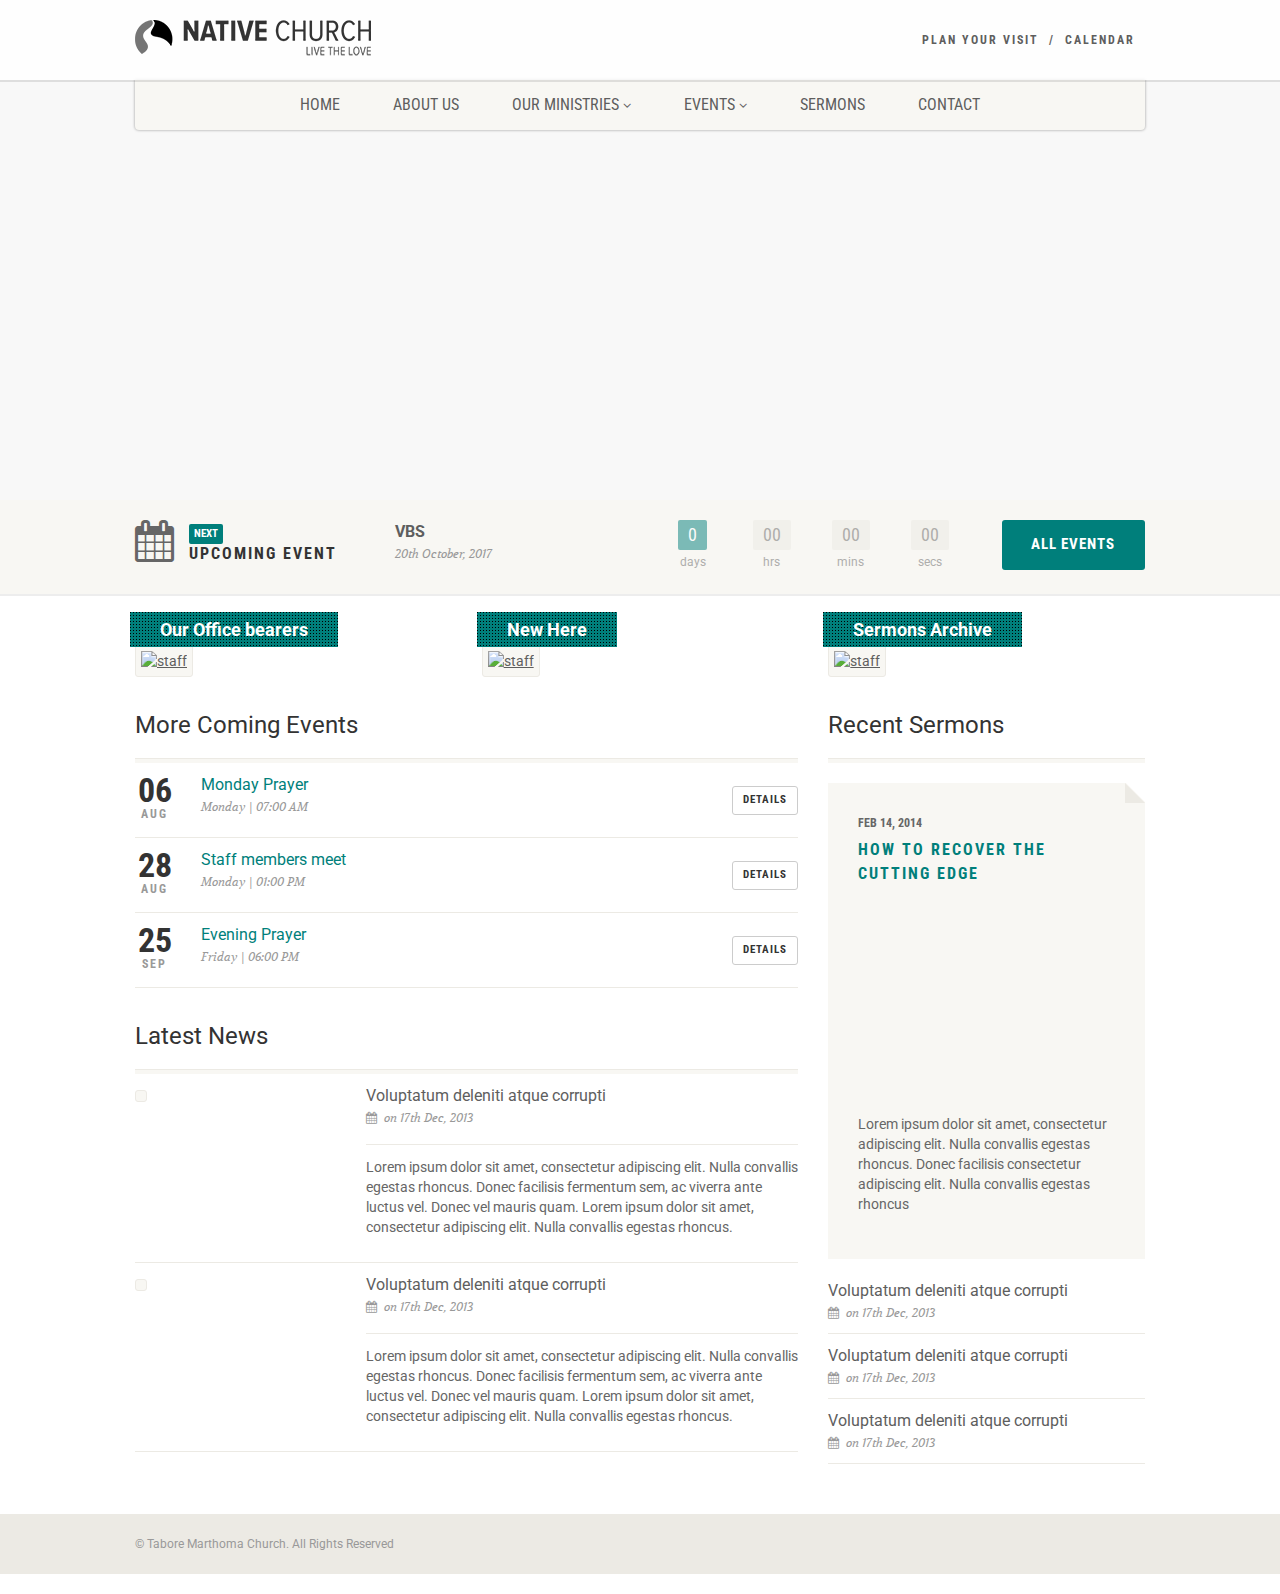
==== index.html @ 61ea4459 "update" ====
<!DOCTYPE html>
<html class="no-js">
  <head>
    <!-- Basic Page Needs
  ================================================== -->
    <meta https-equiv="Content-Type" content="text/html; charset=utf-8" />
    <title>Native Church</title>
    <meta name="description" content="" />
    <meta name="keywords" content="" />
    <meta name="author" content="" />
    <!-- Mobile Specific Metas
  ================================================== -->
    <meta
      name="viewport"
      content="width=device-width, user-scalable=no, initial-scale=1.0, minimum-scale=1.0, maximum-scale=1.0"
    />
    <meta name="format-detection" content="telephone=no" />
    <!-- CSS
  ================================================== -->
    <link href="css/main.css" rel="stylesheet" type="text/css" />

    <link
      href="plugins/mediaelement/mediaelementplayer.css"
      rel="stylesheet"
      type="text/css"
    />
    <link
      href="plugins/prettyphoto/css/prettyPhoto.css"
      rel="stylesheet"
      type="text/css"
    />
  </head>

  <body>
    <div class="body">
      <!-- Start Site Header -->
      <header class="site-header">
        <div class="topbar">
          <div class="container">
            <div class="row">
              <div class="col-md-4 col-sm-6 col-xs-8">
                <h1 class="logo">
                  <a href="index.html">
                    <img src="images/logo.png" alt="Logo" />
                  </a>
                </h1>
              </div>
              <div class="col-md-8 col-sm-6 col-xs-4">
                <ul class="top-navigation hidden-sm hidden-xs">
                  <li><a href="plan-visit.html">Plan your visit</a></li>
                  <li><a href="events-calendar.html">Calendar</a></li>
                </ul>
                <a href="#" class="visible-sm visible-xs menu-toggle"
                  ><i class="fa fa-bars"></i
                ></a>
              </div>
            </div>
          </div>
        </div>
        <div class="main-menu-wrapper">
          <div class="container">
            <div class="row">
              <div class="col-md-12">
                <nav class="navigation">
                  <ul class="sf-menu">
                    <li>
                      <a href="index.html">Home</a>
                    </li>
                    <li>
                      <a href="about.html">About Us</a>
                    </li>
                    <li>
                      <a href="events.html">Our Ministries</a>
                      <ul class="dropdown">
                        <li><a href="ministry.html">Women's Ministry</a></li>
                        <li><a href="ministry.html">Men's Ministry</a></li>
                        <li><a href="ministry.html">Children's Ministry</a></li>
                        <li><a href="ministry.html">Youth Ministry</a></li>
                        <li><a href="ministry.html">Prayer Requests</a></li>
                      </ul>
                    </li>
                    <li>
                      <a href="events.html">Events</a>
                      <ul class="dropdown">
                        <li><a href="events.html">Events Listing</a></li>
                        <li>
                          <a href="events-calendar.html">Events Calender</a>
                        </li>
                      </ul>
                    </li>
                    <li>
                      <a href="sermons.html">Sermons</a>
                    </li>
                    <li>
                      <a href="contact.html">Contact</a>
                    </li>
                  </ul>
                </nav>
              </div>
            </div>
          </div>
        </div>
      </header>
      <!-- End Site Header -->
      <!-- Start Hero Slider -->
      <div
        class="hero-slider flexslider clearfix"
        data-autoplay="yes"
        data-pagination="yes"
        data-arrows="yes"
        data-style="fade"
        data-pause="yes"
      >
        <ul class="slides">
          <li
            class=" parallax"
            style="background-image:url(https://placehold.it/1280x635&amp;text=IMAGE+PLACEHOLDER);"
          ></li>
          <li
            class="parallax"
            style="background-image:url(https://placehold.it/1280x635&amp;text=IMAGE+PLACEHOLDER);"
          ></li>
        </ul>
      </div>
      <!-- End Hero Slider -->
      <!-- Start Notice Bar -->
      <div class="notice-bar">
        <div class="container">
          <div class="row">
            <div class="col-md-3 col-sm-6 col-xs-6 notice-bar-title">
              <span class="notice-bar-title-icon hidden-xs"><i class="fa fa-calendar fa-3x"></i></span>
              <span class="title-note">Next</span>
              <strong>Upcoming Event</strong>
            </div>
            <div class="col-md-3 col-sm-6 col-xs-6 notice-bar-event-title">
              <h5><a href="single-event.html">VBS</a></h5>
              <span class="meta-data">20th October, 2017</span>
            </div>
            <div
              id="counter"
              class="col-md-4 col-sm-6 col-xs-12 counter"
              data-date="July 13, 2017"
            >
              <div class="timer-col">
                <span id="days"></span> <span class="timer-type">days</span>
              </div>
              <div class="timer-col">
                <span id="hours"></span> <span class="timer-type">hrs</span>
              </div>
              <div class="timer-col">
                <span id="minutes"></span> <span class="timer-type">mins</span>
              </div>
              <div class="timer-col">
                <span id="seconds"></span> <span class="timer-type">secs</span>
              </div>
            </div>
            <div class="col-md-2 col-sm-6 hidden-xs">
              <a href="events.html" class="btn btn-primary btn-lg btn-block"
                >All Events</a
              >
            </div>
          </div>
        </div>
      </div>
      <!-- End Notice Bar -->
      <!-- Start Content -->
      <div class="main" role="main">
        <div id="content" class="content full">
          <div class="container">
            <div class="row">
              <!-- Start Featured Blocks -->
              <div class="featured-blocks clearfix">
                <div class="col-md-4 col-sm-4 featured-block">
                  <a href="our-staff.html" class="img-thumbnail">
                    <img
                      src="https://placehold.it/600x400&amp;text=IMAGE+PLACEHOLDER"
                      alt="staff"
                    />
                    <strong>Our Office bearers</strong>
                    <span class="more">read more</span>
                  </a>
                </div>
                <div class="col-md-4 col-sm-4 featured-block">
                  <a href="about.html" class="img-thumbnail">
                    <img
                      src="https://placehold.it/600x400&amp;text=IMAGE+PLACEHOLDER"
                      alt="staff"
                    />
                    <strong>New Here</strong>
                    <span class="more">read more</span>
                  </a>
                </div>
                <div class="col-md-4 col-sm-4 featured-block">
                  <a href="sermons.html" class="img-thumbnail">
                    <img
                      src="https://placehold.it/600x400&amp;text=IMAGE+PLACEHOLDER"
                      alt="staff"
                    />
                    <strong>Sermons Archive</strong>
                    <span class="more">read more</span>
                  </a>
                </div>
              </div>
              <!-- End Featured Blocks -->
            </div>
            <div class="row">
              <div class="col-md-8 col-sm-6">
                <!-- Events Listing -->
                <div class="listing events-listing">
                  <header class="listing-header">
                    <h3>More Coming Events</h3>
                  </header>
                  <section class="listing-cont">
                    <ul>
                      <li class="item event-item">
                        <div class="event-date">
                          <span class="date">06</span>
                          <span class="month">Aug</span>
                        </div>
                        <div class="event-detail">
                          <h4><a href="single-event.html">Monday Prayer</a></h4>
                          <span class="event-dayntime meta-data"
                            >Monday | 07:00 AM</span
                          >
                        </div>
                        <div class="to-event-url">
                          <div>
                            <a
                              href="single-event.html"
                              class="btn btn-default btn-sm"
                              >Details</a
                            >
                          </div>
                        </div>
                      </li>
                      <li class="item event-item">
                        <div class="event-date">
                          <span class="date">28</span>
                          <span class="month">Aug</span>
                        </div>
                        <div class="event-detail">
                          <h4>
                            <a href="single-event.html">Staff members meet</a>
                          </h4>
                          <span class="event-dayntime meta-data"
                            >Monday | 01:00 PM</span
                          >
                        </div>
                        <div class="to-event-url">
                          <div>
                            <a
                              href="single-event.html"
                              class="btn btn-default btn-sm"
                              >Details</a
                            >
                          </div>
                        </div>
                      </li>
                      <li class="item event-item">
                        <div class="event-date">
                          <span class="date">25</span>
                          <span class="month">Sep</span>
                        </div>
                        <div class="event-detail">
                          <h4>
                            <a href="single-event.html">Evening Prayer</a>
                          </h4>
                          <span class="event-dayntime meta-data"
                            >Friday | 06:00 PM</span
                          >
                        </div>
                        <div class="to-event-url">
                          <div>
                            <a
                              href="single-event.html"
                              class="btn btn-default btn-sm"
                              >Details</a
                            >
                          </div>
                        </div>
                      </li>
                    </ul>
                  </section>
                </div>
                <div class="spacer-30"></div>
                <!-- Latest News -->
                <div class="listing post-listing">
                  <header class="listing-header">
                    <h3>Latest News</h3>
                  </header>
                  <section class="listing-cont">
                    <ul>
                      <li class="item post">
                        <div class="row">
                          <div class="col-md-4">
                            <a href="#" class="media-box">
                              <img
                                src="https://placehold.it/800x600&amp;text=IMAGE+PLACEHOLDER"
                                alt=""
                                class="img-thumbnail"
                              />
                            </a>
                          </div>
                          <div class="col-md-8">
                            <div class="post-title">
                              <h2>
                                <a href="blog-post.html"
                                  >Voluptatum deleniti atque corrupti</a
                                >
                              </h2>
                              <span class="meta-data"
                                ><i class="fa fa-calendar"></i> on 17th Dec,
                                2013</span
                              >
                            </div>
                            <p>
                              Lorem ipsum dolor sit amet, consectetur adipiscing
                              elit. Nulla convallis egestas rhoncus. Donec
                              facilisis fermentum sem, ac viverra ante luctus
                              vel. Donec vel mauris quam. Lorem ipsum dolor sit
                              amet, consectetur adipiscing elit. Nulla convallis
                              egestas rhoncus.
                            </p>
                          </div>
                        </div>
                      </li>
                      <li class="item post">
                        <div class="row">
                          <div class="col-md-4">
                            <a href="blog-post.html" class="media-box">
                              <img
                                src="https://placehold.it/800x600&amp;text=IMAGE+PLACEHOLDER"
                                alt=""
                                class="img-thumbnail"
                              />
                            </a>
                          </div>
                          <div class="col-md-8">
                            <div class="post-title">
                              <h2>
                                <a href="blog-post.html"
                                  >Voluptatum deleniti atque corrupti</a
                                >
                              </h2>
                              <span class="meta-data"
                                ><i class="fa fa-calendar"></i> on 17th Dec,
                                2013</span
                              >
                            </div>
                            <p>
                              Lorem ipsum dolor sit amet, consectetur adipiscing
                              elit. Nulla convallis egestas rhoncus. Donec
                              facilisis fermentum sem, ac viverra ante luctus
                              vel. Donec vel mauris quam. Lorem ipsum dolor sit
                              amet, consectetur adipiscing elit. Nulla convallis
                              egestas rhoncus.
                            </p>
                          </div>
                        </div>
                      </li>
                    </ul>
                  </section>
                </div>
              </div>
              <!-- Start Sidebar -->
              <div class="col-md-4 col-sm-6">
                <!-- Latest Sermons -->
                <div class="listing sermons-listing">
                  <header class="listing-header">
                    <h3>Recent Sermons</h3>
                  </header>
                  <section class="listing-cont">
                    <ul>
                      <li class="item sermon featured-sermon">
                        <span class="date">Feb 14, 2014</span>
                        <h4>
                          <a href="single-sermon.html"
                            >How To Recover The Cutting Edge</a
                          >
                        </h4>
                        <div class="featured-sermon-video">
                          <iframe
                            width="200"
                            height="150"
                            src="https://player.vimeo.com/video/19564018?title=0&amp;byline=0&amp;color=007F7B"
                          ></iframe>
                        </div>
                        <p>
                          Lorem ipsum dolor sit amet, consectetur adipiscing
                          elit. Nulla convallis egestas rhoncus. Donec facilisis
                          consectetur adipiscing elit. Nulla convallis egestas
                          rhoncus
                        </p>
                      </li>
                      <li class="item sermon">
                        <h2 class="sermon-title">
                          <a href="single-sermon.html"
                            >Voluptatum deleniti atque corrupti</a
                          >
                        </h2>
                        <span class="meta-data"
                          ><i class="fa fa-calendar"></i> on 17th Dec,
                          2013</span
                        >
                      </li>
                      <li class="item sermon">
                        <h2 class="sermon-title">
                          <a href="single-sermon.html"
                            >Voluptatum deleniti atque corrupti</a
                          >
                        </h2>
                        <span class="meta-data"
                          ><i class="fa fa-calendar"></i> on 17th Dec,
                          2013</span
                        >
                      </li>
                      <li class="item sermon">
                        <h2 class="sermon-title">
                          <a href="single-sermon.html"
                            >Voluptatum deleniti atque corrupti</a
                          >
                        </h2>
                        <span class="meta-data"
                          ><i class="fa fa-calendar"></i> on 17th Dec,
                          2013</span
                        >
                      </li>
                    </ul>
                  </section>
                </div>
              </div>
            </div>
          </div>
        </div>
      </div>
      <!-- Start Footer -->
      <footer class="site-footer-bottom">
        <div class="container">
          <div class="row">
            <div class="copyrights-col-left col-md-6 col-sm-6">
              <p>&copy; Tabore Marthoma Church. All Rights Reserved</p>
            </div>
            <div class="copyrights-col-right col-md-6 col-sm-6">
              <!--
                            <div class="social-icons">
                                <a href="httpss://www.facebook.com/" target="_blank">
                                    <i class="fa fa-facebook"></i>
                                </a>
                                <a href="httpss://twitter.com/" target="_blank">
                                    <i class="fa fa-twitter"></i>
                                </a>
                                <a href="https://www.pinterest.com/" target="_blank">
                                    <i class="fa fa-pinterest"></i>
                                </a>
                                <a href="httpss://plus.google.com/" target="_blank">
                                    <i class="fa fa-google-plus"></i>
                                </a>
                                <a href="https://www.pinterest.com/" target="_blank">
                                    <i class="fa fa-youtube"></i>
                                </a>
                                <a href="#">
                                    <i class="fa fa-rss"></i>
                                </a>
                            </div>
                            -->
            </div>
          </div>
        </div>
      </footer>
      <!-- End Footer -->
      <a id="back-to-top"><i class="fa fa-angle-double-up"></i></a>
    </div>
    <script src="js/lib.js"></script>
    <script src="plugins/prettyphoto/js/prettyphoto.js"></script>
    <!-- PrettyPhoto Plugin -->
    <script src="plugins/mediaelement/mediaelement-and-player.min.js"></script>
    <!-- MediaElements -->
    <script src="plugins/flexslider/js/jquery.flexslider.js"></script>
    <!-- FlexSlider -->
    <script src="plugins/countdown/js/jquery.countdown.min.js"></script>
    <!-- Jquery Timer -->
    <script src="js/main.js"></script>
  </body>
</html>
---- plugins/mediaelement/mediaelementplayer.css ----
.mejs-container {
	position: relative;
	background: #000;
	font-family: Helvetica, Arial;
	text-align: left;
	vertical-align: top;
	text-indent: 0;
}

.me-plugin {
	position: absolute;
}

.mejs-embed, .mejs-embed body {
	width: 100%;
	height: 100%;
	margin: 0;
	padding: 0;
	background: #000;
	overflow: hidden;
}

.mejs-fullscreen {
	/* set it to not show scroll bars so 100% will work */
	overflow: hidden !important;
}

.mejs-container-fullscreen {
	position: fixed;
	left: 0;
	top: 0;
	right: 0;
	bottom: 0;
	overflow: hidden;
	z-index: 1000;
}
.mejs-container-fullscreen .mejs-mediaelement,
.mejs-container-fullscreen video {
	width: 100%;
	height: 100%;
}

.mejs-clear {
	clear: both;
}

/* Start: LAYERS */
.mejs-background {
	position: absolute;
	top: 0;
	left: 0;
}

.mejs-mediaelement {
	position: absolute;
	top: 0;
	left: 0;
	width: 100%;
	height: 100%;
}

.mejs-poster {
	position: absolute;
	top: 0;
	left: 0;
	background-size: contain ;
	background-position: 50% 50% ;
	background-repeat: no-repeat ;
}
:root .mejs-poster img {
	display: none ;
}

.mejs-poster img {
	border: 0;
	padding: 0;
	border: 0;
}

.mejs-overlay {
	position: absolute;
	top: 0;
	left: 0;
}

.mejs-overlay-play {
	cursor: pointer;
}

.mejs-overlay-button {
	position: absolute;
	top: 50%;
	left: 50%;
	width: 100px;
	height: 100px;
	margin: -50px 0 0 -50px;
	background: url(bigplay.svg) no-repeat;
}

.no-svg .mejs-overlay-button { 
	background-image: url(bigplay.png);
}

.mejs-overlay:hover .mejs-overlay-button {
	background-position: 0 -100px ;
}

.mejs-overlay-loading {
	position: absolute;
	top: 50%;
	left: 50%;
	width: 80px;
	height: 80px;
	margin: -40px 0 0 -40px;
	background: #333;
	background: url(background.png);
	background: rgba(0, 0, 0, 0.9);
	background: -webkit-gradient(linear, 0% 0%, 0% 100%, from(rgba(50,50,50,0.9)), to(rgba(0,0,0,0.9)));
	background: -webkit-linear-gradient(top, rgba(50,50,50,0.9), rgba(0,0,0,0.9));
	background: -moz-linear-gradient(top, rgba(50,50,50,0.9), rgba(0,0,0,0.9));
	background: -o-linear-gradient(top, rgba(50,50,50,0.9), rgba(0,0,0,0.9));
	background: -ms-linear-gradient(top, rgba(50,50,50,0.9), rgba(0,0,0,0.9));
	background: linear-gradient(rgba(50,50,50,0.9), rgba(0,0,0,0.9));
}

.mejs-overlay-loading span {
	display: block;
	width: 80px;
	height: 80px;
	background: transparent url(loading.gif) 50% 50% no-repeat;
}

/* End: LAYERS */

/* Start: CONTROL BAR */
.mejs-container .mejs-controls {
	position: absolute;
	list-style-type: none;
	margin: 0;
	padding: 0;
	bottom: 0;
	left: 0;
	background: url(background.png);
	background: rgba(0, 0, 0, 0.7);
	background: -webkit-gradient(linear, 0% 0%, 0% 100%, from(rgba(50,50,50,0.7)), to(rgba(0,0,0,0.7)));
	background: -webkit-linear-gradient(top, rgba(50,50,50,0.7), rgba(0,0,0,0.7)); 
	background: -moz-linear-gradient(top, rgba(50,50,50,0.7), rgba(0,0,0,0.7));
	background: -o-linear-gradient(top, rgba(50,50,50,0.7), rgba(0,0,0,0.7)); 
	background: -ms-linear-gradient(top, rgba(50,50,50,0.7), rgba(0,0,0,0.7)); 	
	background: linear-gradient(rgba(50,50,50,0.7), rgba(0,0,0,0.7)); 	
	height: 30px;
	width: 100%;
}
.mejs-container .mejs-controls  div {
	list-style-type: none;
	background-image: none;
	display: block;
	float: left;
	margin: 0;
	padding: 0;
	width: 26px;
	height: 26px;
	font-size: 11px;
	line-height: 11px;
	font-family: Helvetica, Arial;
	border: 0;
}

.mejs-controls .mejs-button button {
	cursor: pointer;
	display: block;
	font-size: 0;
	line-height: 0;
	text-decoration: none;
	margin: 7px 5px;
	padding: 0;
	position: absolute;
	height: 16px;
	width: 16px;
	border: 0;
	background: transparent url(controls.svg) no-repeat;
}

.no-svg .mejs-controls .mejs-button button { 
	background-image: url(controls.png);
}

/* :focus for accessibility */
.mejs-controls .mejs-button button:focus {
	outline: solid 1px yellow;
}

/* End: CONTROL BAR */

/* Start: Time (Current / Duration) */
.mejs-container .mejs-controls .mejs-time {
	color: #fff;
	display: block;
	height: 17px;
	width: auto;
	padding: 8px 3px 0 3px ;
	overflow: hidden;
	text-align: center;
	-moz-box-sizing: content-box;
	-webkit-box-sizing: content-box;
	box-sizing: content-box;
}

.mejs-container .mejs-controls .mejs-time span {
	color: #fff;
	font-size: 11px;
	line-height: 12px;
	display: block;
	float: left;
	margin: 1px 2px 0 0;
	width: auto;
}
/* End: Time (Current / Duration) */

/* Start: Play/Pause/Stop */
.mejs-controls .mejs-play button {
	background-position: 0 0;
}

.mejs-controls .mejs-pause button {
	background-position: 0 -16px;
}

.mejs-controls .mejs-stop button {
	background-position: -112px 0;
}
/* Start: Play/Pause/Stop */

/* Start: Progress Bar */
.mejs-controls div.mejs-time-rail {
	direction: ltr;
	width: 200px;
	padding-top: 5px;
}

.mejs-controls .mejs-time-rail span {
	display: block;
	position: absolute;
	width: 180px;
	height: 10px;
	-webkit-border-radius: 2px;
	-moz-border-radius: 2px;
	border-radius: 2px;
	cursor: pointer;
}

.mejs-controls .mejs-time-rail .mejs-time-total {
	margin: 5px;
	background: #333;
	background: rgba(50,50,50,0.8);
	background: -webkit-gradient(linear, 0% 0%, 0% 100%, from(rgba(30,30,30,0.8)), to(rgba(60,60,60,0.8)));
	background: -webkit-linear-gradient(top, rgba(30,30,30,0.8), rgba(60,60,60,0.8)); 
	background: -moz-linear-gradient(top, rgba(30,30,30,0.8), rgba(60,60,60,0.8));
	background: -o-linear-gradient(top, rgba(30,30,30,0.8), rgba(60,60,60,0.8));
	background: -ms-linear-gradient(top, rgba(30,30,30,0.8), rgba(60,60,60,0.8));
	background: linear-gradient(rgba(30,30,30,0.8), rgba(60,60,60,0.8));
}

.mejs-controls .mejs-time-rail .mejs-time-buffering {
	width: 100%;
	background-image: -o-linear-gradient(-45deg, rgba(255, 255, 255, 0.15) 25%, transparent 25%, transparent 50%, rgba(255, 255, 255, 0.15) 50%, rgba(255, 255, 255, 0.15) 75%, transparent 75%, transparent);
	background-image: -webkit-gradient(linear, 0 100%, 100% 0, color-stop(0.25, rgba(255, 255, 255, 0.15)), color-stop(0.25, transparent), color-stop(0.5, transparent), color-stop(0.5, rgba(255, 255, 255, 0.15)), color-stop(0.75, rgba(255, 255, 255, 0.15)), color-stop(0.75, transparent), to(transparent));
	background-image: -webkit-linear-gradient(-45deg, rgba(255, 255, 255, 0.15) 25%, transparent 25%, transparent 50%, rgba(255, 255, 255, 0.15) 50%, rgba(255, 255, 255, 0.15) 75%, transparent 75%, transparent);
	background-image: -moz-linear-gradient(-45deg, rgba(255, 255, 255, 0.15) 25%, transparent 25%, transparent 50%, rgba(255, 255, 255, 0.15) 50%, rgba(255, 255, 255, 0.15) 75%, transparent 75%, transparent);
	background-image: -ms-linear-gradient(-45deg, rgba(255, 255, 255, 0.15) 25%, transparent 25%, transparent 50%, rgba(255, 255, 255, 0.15) 50%, rgba(255, 255, 255, 0.15) 75%, transparent 75%, transparent);
	background-image: linear-gradient(-45deg, rgba(255, 255, 255, 0.15) 25%, transparent 25%, transparent 50%, rgba(255, 255, 255, 0.15) 50%, rgba(255, 255, 255, 0.15) 75%, transparent 75%, transparent);
	-webkit-background-size: 15px 15px;
	-moz-background-size: 15px 15px;
	-o-background-size: 15px 15px;
	background-size: 15px 15px;
	-webkit-animation: buffering-stripes 2s linear infinite;
	-moz-animation: buffering-stripes 2s linear infinite;
	-ms-animation: buffering-stripes 2s linear infinite;
	-o-animation: buffering-stripes 2s linear infinite;
	animation: buffering-stripes 2s linear infinite;
}

@-webkit-keyframes buffering-stripes { from {background-position: 0 0;} to {background-position: 30px 0;} }
@-moz-keyframes buffering-stripes { from {background-position: 0 0;} to {background-position: 30px 0;} }
@-ms-keyframes buffering-stripes { from {background-position: 0 0;} to {background-position: 30px 0;} }
@-o-keyframes buffering-stripes { from {background-position: 0 0;} to {background-position: 30px 0;} }
@keyframes buffering-stripes { from {background-position: 0 0;} to {background-position: 30px 0;} }

.mejs-controls .mejs-time-rail .mejs-time-loaded {
	background: #3caac8;
	background: rgba(60,170,200,0.8);
	background: -webkit-gradient(linear, 0% 0%, 0% 100%, from(rgba(44,124,145,0.8)), to(rgba(78,183,212,0.8))); 
	background: -webkit-linear-gradient(top, rgba(44,124,145,0.8), rgba(78,183,212,0.8));
	background: -moz-linear-gradient(top, rgba(44,124,145,0.8), rgba(78,183,212,0.8));
	background: -o-linear-gradient(top, rgba(44,124,145,0.8), rgba(78,183,212,0.8));
	background: -ms-linear-gradient(top, rgba(44,124,145,0.8), rgba(78,183,212,0.8));
	background: linear-gradient(rgba(44,124,145,0.8), rgba(78,183,212,0.8));
	width: 0;
}

.mejs-controls .mejs-time-rail .mejs-time-current {
	background: #fff;
	background: rgba(255,255,255,0.8);
	background: -webkit-gradient(linear, 0% 0%, 0% 100%, from(rgba(255,255,255,0.9)), to(rgba(200,200,200,0.8)));
	background: -webkit-linear-gradient(top, rgba(255,255,255,0.9), rgba(200,200,200,0.8));
	background: -moz-linear-gradient(top, rgba(255,255,255,0.9), rgba(200,200,200,0.8)); 
	background: -o-linear-gradient(top, rgba(255,255,255,0.9), rgba(200,200,200,0.8));
	background: -ms-linear-gradient(top, rgba(255,255,255,0.9), rgba(200,200,200,0.8));
	background: linear-gradient(rgba(255,255,255,0.9), rgba(200,200,200,0.8));
	width: 0;
}

.mejs-controls .mejs-time-rail .mejs-time-handle {
	display: none;
	position: absolute;
	margin: 0;
	width: 10px;
	background: #fff;
	-webkit-border-radius: 5px;
	-moz-border-radius: 5px;
	border-radius: 5px;
	cursor: pointer;
	border: solid 2px #333;
	top: -2px;
	text-align: center;
}

.mejs-controls .mejs-time-rail .mejs-time-float {
	position: absolute;
	display: none;
	background: #eee;
	width: 36px;
	height: 17px;
	border: solid 1px #333;
	top: -26px;
	margin-left: -18px;
	text-align: center;
	color: #111;
}

.mejs-controls .mejs-time-rail .mejs-time-float-current {
	margin: 2px;
	width: 30px;
	display: block;
	text-align: center;
	left: 0;
}

.mejs-controls .mejs-time-rail .mejs-time-float-corner {
	position: absolute;
	display: block;
	width: 0;
	height: 0;
	line-height: 0;
	border: solid 5px #eee;
	border-color: #eee transparent transparent transparent;
	-webkit-border-radius: 0;
	-moz-border-radius: 0;
	border-radius: 0;
	top: 15px;
	left: 13px;
}

.mejs-long-video .mejs-controls .mejs-time-rail .mejs-time-float {
	width: 48px;
}

.mejs-long-video .mejs-controls .mejs-time-rail .mejs-time-float-current {
	width: 44px;
}

.mejs-long-video .mejs-controls .mejs-time-rail .mejs-time-float-corner {
	left: 18px;
}

/*
.mejs-controls .mejs-time-rail:hover .mejs-time-handle {
	visibility:visible;
}
*/
/* End: Progress Bar */

/* Start: Fullscreen */
.mejs-controls .mejs-fullscreen-button button {
	background-position: -32px 0;
}

.mejs-controls .mejs-unfullscreen button {
	background-position: -32px -16px;
}
/* End: Fullscreen */


/* Start: Mute/Volume */
.mejs-controls .mejs-volume-button {
}

.mejs-controls .mejs-mute button {
	background-position: -16px -16px;
}

.mejs-controls .mejs-unmute button {
	background-position: -16px 0;
}

.mejs-controls .mejs-volume-button {
	position: relative;
}

.mejs-controls .mejs-volume-button .mejs-volume-slider {
	display: none;
	height: 115px;
	width: 25px;
	background: url(background.png);
	background: rgba(50, 50, 50, 0.7);
	-webkit-border-radius: 0;
	-moz-border-radius: 0;
	border-radius: 0;
	top: -115px;
	left: 0;
	z-index: 1;
	position: absolute;
	margin: 0;
}

.mejs-controls .mejs-volume-button:hover {
	-webkit-border-radius: 0 0 4px 4px;
	-moz-border-radius: 0 0 4px 4px;
	border-radius: 0 0 4px 4px;
}

/*
.mejs-controls .mejs-volume-button:hover .mejs-volume-slider {
	display: block;
}
*/

.mejs-controls .mejs-volume-button .mejs-volume-slider .mejs-volume-total {
	position: absolute;
	left: 11px;
	top: 8px;
	width: 2px;
	height: 100px;
	background: #ddd;
	background: rgba(255, 255, 255, 0.5);
	margin: 0;
}

.mejs-controls .mejs-volume-button .mejs-volume-slider .mejs-volume-current {
	position: absolute;
	left: 11px;
	top: 8px;
	width: 2px;
	height: 100px;
	background: #ddd;
	background: rgba(255, 255, 255, 0.9);
	margin: 0;
}

.mejs-controls .mejs-volume-button .mejs-volume-slider .mejs-volume-handle {
	position: absolute;
	left: 4px;
	top: -3px;
	width: 16px;
	height: 6px;
	background: #ddd;
	background: rgba(255, 255, 255, 0.9);
	cursor: N-resize;
	-webkit-border-radius: 1px;
	-moz-border-radius: 1px;
	border-radius: 1px;
	margin: 0;
}

/* horizontal version */
.mejs-controls div.mejs-horizontal-volume-slider {
	height: 26px;
	width: 60px;
	position: relative;
}

.mejs-controls .mejs-horizontal-volume-slider .mejs-horizontal-volume-total {
	position: absolute;
	left: 0;
	top: 11px;
	width: 50px;
	height: 8px;
	margin: 0;
	padding: 0;
	font-size: 1px;
	-webkit-border-radius: 2px;
	-moz-border-radius: 2px;
	border-radius: 2px;	
	background: #333;
	background: rgba(50,50,50,0.8);
	background: -webkit-gradient(linear, 0% 0%, 0% 100%, from(rgba(30,30,30,0.8)), to(rgba(60,60,60,0.8)));
	background: -webkit-linear-gradient(top, rgba(30,30,30,0.8), rgba(60,60,60,0.8)); 
	background: -moz-linear-gradient(top, rgba(30,30,30,0.8), rgba(60,60,60,0.8));
	background: -o-linear-gradient(top, rgba(30,30,30,0.8), rgba(60,60,60,0.8));
	background: -ms-linear-gradient(top, rgba(30,30,30,0.8), rgba(60,60,60,0.8));
	background: linear-gradient(rgba(30,30,30,0.8), rgba(60,60,60,0.8));
}

.mejs-controls .mejs-horizontal-volume-slider .mejs-horizontal-volume-current {
	position: absolute;
	left: 0;
	top: 11px;
	width: 50px;
	height: 8px;
	margin: 0;
	padding: 0;
	font-size: 1px;
	-webkit-border-radius: 2px;
	-moz-border-radius: 2px;
	border-radius: 2px;
	background: #fff;
	background: rgba(255,255,255,0.8);
	background: -webkit-gradient(linear, 0% 0%, 0% 100%, from(rgba(255,255,255,0.9)), to(rgba(200,200,200,0.8)));
	background: -webkit-linear-gradient(top, rgba(255,255,255,0.9), rgba(200,200,200,0.8));
	background: -moz-linear-gradient(top, rgba(255,255,255,0.9), rgba(200,200,200,0.8)); 
	background: -o-linear-gradient(top, rgba(255,255,255,0.9), rgba(200,200,200,0.8));
	background: -ms-linear-gradient(top, rgba(255,255,255,0.9), rgba(200,200,200,0.8));
	background: linear-gradient(rgba(255,255,255,0.9), rgba(200,200,200,0.8));
}

.mejs-controls .mejs-horizontal-volume-slider .mejs-horizontal-volume-handle {
	display: none;
}

/* End: Mute/Volume */

/* Start: Track (Captions and Chapters) */
.mejs-controls .mejs-captions-button {
	position: relative;
}

.mejs-controls .mejs-captions-button button {
	background-position: -48px 0;
}
.mejs-controls .mejs-captions-button .mejs-captions-selector {
	visibility: hidden;
	position: absolute;
	bottom: 26px;
	right: -10px;
	width: 130px;
	height: 100px;
	background: url(background.png);
	background: rgba(50,50,50,0.7);
	border: solid 1px transparent;
	padding: 10px;
	overflow: hidden;
	-webkit-border-radius: 0;
	-moz-border-radius: 0;
	border-radius: 0;
}

/*
.mejs-controls .mejs-captions-button:hover  .mejs-captions-selector {
	visibility: visible;
}
*/

.mejs-controls .mejs-captions-button .mejs-captions-selector ul {
	margin: 0;
	padding: 0;
	display: block;
	list-style-type: none !important;
	overflow: hidden;
}

.mejs-controls .mejs-captions-button .mejs-captions-selector ul li {
	margin: 0 0 6px 0;
	padding: 0;
	list-style-type: none !important;
	display: block;
	color: #fff;
	overflow: hidden;
}

.mejs-controls .mejs-captions-button .mejs-captions-selector ul li input {
	clear: both;
	float: left;
	margin: 3px 3px 0 5px;
}

.mejs-controls .mejs-captions-button .mejs-captions-selector ul li label {
	width: 100px;
	float: left;
	padding: 4px 0 0 0;
	line-height: 15px;
	font-family: helvetica, arial;
	font-size: 10px;
}

.mejs-controls .mejs-captions-button .mejs-captions-translations {
	font-size: 10px;
	margin: 0 0 5px 0;
}

.mejs-chapters {
	position: absolute;
	top: 0;
	left: 0;
	-xborder-right: solid 1px #fff;
	width: 10000px;
	z-index: 1;
}

.mejs-chapters .mejs-chapter {
	position: absolute;
	float: left;
	background: #222;
	background: rgba(0, 0, 0, 0.7);
	background: -webkit-gradient(linear, 0% 0%, 0% 100%, from(rgba(50,50,50,0.7)), to(rgba(0,0,0,0.7)));
	background: -webkit-linear-gradient(top, rgba(50,50,50,0.7), rgba(0,0,0,0.7));
	background: -moz-linear-gradient(top, rgba(50,50,50,0.7), rgba(0,0,0,0.7));
	background: -o-linear-gradient(top, rgba(50,50,50,0.7), rgba(0,0,0,0.7));
	background: -ms-linear-gradient(top, rgba(50,50,50,0.7), rgba(0,0,0,0.7));
	background: linear-gradient(rgba(50,50,50,0.7), rgba(0,0,0,0.7)); 
	filter: progid:DXImageTransform.Microsoft.Gradient(GradientType=0, startColorstr=#323232,endColorstr=#000000);		
	overflow: hidden;
	border: 0;
}

.mejs-chapters .mejs-chapter .mejs-chapter-block {
	font-size: 11px;
	color: #fff;
	padding: 5px;
	display: block;
	border-right: solid 1px #333;
	border-bottom: solid 1px #333;
	cursor: pointer;
}

.mejs-chapters .mejs-chapter .mejs-chapter-block-last {
	border-right: none;
}

.mejs-chapters .mejs-chapter .mejs-chapter-block:hover {
	background: #666;
	background: rgba(102,102,102, 0.7);
	background: -webkit-gradient(linear, 0% 0%, 0% 100%, from(rgba(102,102,102,0.7)), to(rgba(50,50,50,0.6)));
	background: -webkit-linear-gradient(top, rgba(102,102,102,0.7), rgba(50,50,50,0.6));
	background: -moz-linear-gradient(top, rgba(102,102,102,0.7), rgba(50,50,50,0.6));
	background: -o-linear-gradient(top, rgba(102,102,102,0.7), rgba(50,50,50,0.6));
	background: -ms-linear-gradient(top, rgba(102,102,102,0.7), rgba(50,50,50,0.6));
	background: linear-gradient(rgba(102,102,102,0.7), rgba(50,50,50,0.6));
	filter: progid:DXImageTransform.Microsoft.Gradient(GradientType=0, startColorstr=#666666,endColorstr=#323232);		
}

.mejs-chapters .mejs-chapter .mejs-chapter-block .ch-title {
	font-size: 12px;
	font-weight: bold;
	display: block;
	white-space: nowrap;
	text-overflow: ellipsis;
	margin: 0 0 3px 0;
	line-height: 12px;
}

.mejs-chapters .mejs-chapter .mejs-chapter-block .ch-timespan {
	font-size: 12px;
	line-height: 12px;
	margin: 3px 0 4px 0;
	display: block;
	white-space: nowrap;
	text-overflow: ellipsis;
}

.mejs-captions-layer {
	position: absolute;
	bottom: 0;
	left: 0;
	text-align:center;
	line-height: 22px;
	font-size: 12px;
	color: #fff;
}

.mejs-captions-layer  a {
	color: #fff;
	text-decoration: underline;
}

.mejs-captions-layer[lang=ar] {
	font-size: 20px;
	font-weight: normal;
}

.mejs-captions-position {
	position: absolute;
	width: 100%;
	bottom: 15px;
	left: 0;
}

.mejs-captions-position-hover {
	bottom: 45px;
}

.mejs-captions-text {
	padding: 3px 5px;
	background: url(background.png);
	background: rgba(20, 20, 20, 0.8);

}
/* End: Track (Captions and Chapters) */

/* Start: Error */
.me-cannotplay {
}

.me-cannotplay a {
	color: #fff;
	font-weight: bold;
}

.me-cannotplay span {
	padding: 15px;
	display: block;
}
/* End: Error */


/* Start: Loop */
.mejs-controls .mejs-loop-off button {
	background-position: -64px -16px;
}

.mejs-controls .mejs-loop-on button {
	background-position: -64px 0;
}

/* End: Loop */

/* Start: backlight */
.mejs-controls .mejs-backlight-off button {
	background-position: -80px -16px;
}

.mejs-controls .mejs-backlight-on button {
	background-position: -80px 0;
}
/* End: backlight */

/* Start: Picture Controls */
.mejs-controls .mejs-picturecontrols-button {
	background-position: -96px 0;
}
/* End: Picture Controls */


/* context menu */
.mejs-contextmenu {
	position: absolute;
	width: 150px;
	padding: 10px;
	border-radius: 4px;
	top: 0;
	left: 0;
	background: #fff;
	border: solid 1px #999;
	z-index: 1001; /* make sure it shows on fullscreen */
}
.mejs-contextmenu .mejs-contextmenu-separator {
	height: 1px;
	font-size: 0;
	margin: 5px 6px;
	background: #333;	
}

.mejs-contextmenu .mejs-contextmenu-item {
	font-family: Helvetica, Arial;
	font-size: 12px;
	padding: 4px 6px;
	cursor: pointer;
	color: #333;	
}
.mejs-contextmenu .mejs-contextmenu-item:hover {
	background: #2C7C91;
	color: #fff;
}

/* Start: Source Chooser */
.mejs-controls .mejs-sourcechooser-button {
	position: relative;
}

.mejs-controls .mejs-sourcechooser-button button {
	background-position: -128px 0;
}

.mejs-controls .mejs-sourcechooser-button .mejs-sourcechooser-selector {
	visibility: hidden;
	position: absolute;
	bottom: 26px;
	right: -10px;
	width: 130px;
	height: 100px;
	background: url(background.png);
	background: rgba(50,50,50,0.7);
	border: solid 1px transparent;
	padding: 10px;
	overflow: hidden;
	-webkit-border-radius: 0;
	-moz-border-radius: 0;
	border-radius: 0;
}

.mejs-controls .mejs-sourcechooser-button .mejs-sourcechooser-selector ul {
	margin: 0;
	padding: 0;
	display: block;
	list-style-type: none !important;
	overflow: hidden;
}

.mejs-controls .mejs-sourcechooser-button .mejs-sourcechooser-selector ul li {
	margin: 0 0 6px 0;
	padding: 0;
	list-style-type: none !important;
	display: block;
	color: #fff;
	overflow: hidden;
}

.mejs-controls .mejs-sourcechooser-button .mejs-sourcechooser-selector ul li input {
	clear: both;
	float: left;
	margin: 3px 3px 0 5px;
}

.mejs-controls .mejs-sourcechooser-button .mejs-sourcechooser-selector ul li label {
	width: 100px;
	float: left;
	padding: 4px 0 0 0;
	line-height: 15px;
	font-family: helvetica, arial;
	font-size: 10px;
}
/* End: Source Chooser */

/* Start: Postroll */
.mejs-postroll-layer {
	position: absolute;
	bottom: 0;
	left: 0;
	width: 100%;
	height: 100%;
	background: url(background.png);
	background: rgba(50,50,50,0.7);
	z-index: 1000;
	overflow: hidden;
}
.mejs-postroll-layer-content {
	width: 100%;
	height: 100%;
}
.mejs-postroll-close {
	position: absolute;
	right: 0;
	top: 0;
	background: url(background.png);
	background: rgba(50,50,50,0.7);
	color: #fff;
	padding: 4px;
	z-index: 100;
	cursor: pointer;
}
/* End: Postroll */
---- plugins/prettyphoto/css/prettyPhoto.css ----
div.pp_default .pp_top,div.pp_default .pp_top .pp_middle,div.pp_default .pp_top .pp_left,div.pp_default .pp_top .pp_right,div.pp_default .pp_bottom,div.pp_default .pp_bottom .pp_left,div.pp_default .pp_bottom .pp_middle,div.pp_default .pp_bottom .pp_right{height:13px}
div.pp_default .pp_top .pp_left{background:url(../images/default/sprite.png) -78px -93px no-repeat}
div.pp_default .pp_top .pp_middle{background:url(../images/default/sprite_x.png) top left repeat-x}
div.pp_default .pp_top .pp_right{background:url(../images/default/sprite.png) -112px -93px no-repeat}
div.pp_default .pp_content .ppt{color:#f8f8f8}
div.pp_default .pp_content_container .pp_left{background:url(../images/default/sprite_y.png) -7px 0 repeat-y;padding-left:13px}
div.pp_default .pp_content_container .pp_right{background:url(../images/default/sprite_y.png) top right repeat-y;padding-right:13px}
div.pp_default .pp_next:hover{background:url(../images/default/sprite_next.png) center right no-repeat;cursor:pointer}
div.pp_default .pp_previous:hover{background:url(../images/default/sprite_prev.png) center left no-repeat;cursor:pointer}
div.pp_default .pp_expand{background:url(../images/default/sprite.png) 0 -29px no-repeat;cursor:pointer;width:28px;height:28px}
div.pp_default .pp_expand:hover{background:url(../images/default/sprite.png) 0 -56px no-repeat;cursor:pointer}
div.pp_default .pp_contract{background:url(../images/default/sprite.png) 0 -84px no-repeat;cursor:pointer;width:28px;height:28px}
div.pp_default .pp_contract:hover{background:url(../images/default/sprite.png) 0 -113px no-repeat;cursor:pointer}
div.pp_default .pp_close{width:30px;height:30px;background:url(../images/default/sprite.png) 2px 1px no-repeat;cursor:pointer}
div.pp_default .pp_gallery ul li a{background:url(../images/default/default_thumb.png) center center #f8f8f8;border:1px solid #aaa}
div.pp_default .pp_social{margin-top:7px}
div.pp_default .pp_gallery a.pp_arrow_previous,div.pp_default .pp_gallery a.pp_arrow_next{position:static;left:auto}
div.pp_default .pp_nav .pp_play,div.pp_default .pp_nav .pp_pause{background:url(../images/default/sprite.png) -51px 1px no-repeat;height:30px;width:30px}
div.pp_default .pp_nav .pp_pause{background-position:-51px -29px}
div.pp_default a.pp_arrow_previous,div.pp_default a.pp_arrow_next{background:url(../images/default/sprite.png) -31px -3px no-repeat;height:20px;width:20px;margin:4px 0 0}
div.pp_default a.pp_arrow_next{left:52px;background-position:-82px -3px}
div.pp_default .pp_content_container .pp_details{margin-top:5px}
div.pp_default .pp_nav{clear:none;height:30px;width:110px;position:relative}
div.pp_default .pp_nav .currentTextHolder{font-family:Georgia;font-style:italic;color:#999;font-size:11px;left:75px;line-height:25px;position:absolute;top:2px;margin:0;padding:0 0 0 10px}
div.pp_default .pp_close:hover,div.pp_default .pp_nav .pp_play:hover,div.pp_default .pp_nav .pp_pause:hover,div.pp_default .pp_arrow_next:hover,div.pp_default .pp_arrow_previous:hover{opacity:0.7}
div.pp_default .pp_description{font-size:11px;font-weight:700;line-height:14px;margin:5px 50px 5px 0}
div.pp_default .pp_bottom .pp_left{background:url(../images/default/sprite.png) -78px -127px no-repeat}
div.pp_default .pp_bottom .pp_middle{background:url(../images/default/sprite_x.png) bottom left repeat-x}
div.pp_default .pp_bottom .pp_right{background:url(../images/default/sprite.png) -112px -127px no-repeat}
div.pp_default .pp_loaderIcon{background:url(../images/default/loader.gif) center center no-repeat}
div.light_rounded .pp_top .pp_left{background:url(../images/light_rounded/sprite.png) -88px -53px no-repeat}
div.light_rounded .pp_top .pp_right{background:url(../images/light_rounded/sprite.png) -110px -53px no-repeat}
div.light_rounded .pp_next:hover{background:url(../images/light_rounded/btnNext.png) center right no-repeat;cursor:pointer}
div.light_rounded .pp_previous:hover{background:url(../images/light_rounded/btnPrevious.png) center left no-repeat;cursor:pointer}
div.light_rounded .pp_expand{background:url(../images/light_rounded/sprite.png) -31px -26px no-repeat;cursor:pointer}
div.light_rounded .pp_expand:hover{background:url(../images/light_rounded/sprite.png) -31px -47px no-repeat;cursor:pointer}
div.light_rounded .pp_contract{background:url(../images/light_rounded/sprite.png) 0 -26px no-repeat;cursor:pointer}
div.light_rounded .pp_contract:hover{background:url(../images/light_rounded/sprite.png) 0 -47px no-repeat;cursor:pointer}
div.light_rounded .pp_close{width:75px;height:22px;background:url(../images/light_rounded/sprite.png) -1px -1px no-repeat;cursor:pointer}
div.light_rounded .pp_nav .pp_play{background:url(../images/light_rounded/sprite.png) -1px -100px no-repeat;height:15px;width:14px}
div.light_rounded .pp_nav .pp_pause{background:url(../images/light_rounded/sprite.png) -24px -100px no-repeat;height:15px;width:14px}
div.light_rounded .pp_arrow_previous{background:url(../images/light_rounded/sprite.png) 0 -71px no-repeat}
div.light_rounded .pp_arrow_next{background:url(../images/light_rounded/sprite.png) -22px -71px no-repeat}
div.light_rounded .pp_bottom .pp_left{background:url(../images/light_rounded/sprite.png) -88px -80px no-repeat}
div.light_rounded .pp_bottom .pp_right{background:url(../images/light_rounded/sprite.png) -110px -80px no-repeat}
div.dark_rounded .pp_top .pp_left{background:url(../images/dark_rounded/sprite.png) -88px -53px no-repeat}
div.dark_rounded .pp_top .pp_right{background:url(../images/dark_rounded/sprite.png) -110px -53px no-repeat}
div.dark_rounded .pp_content_container .pp_left{background:url(../images/dark_rounded/contentPattern.png) top left repeat-y}
div.dark_rounded .pp_content_container .pp_right{background:url(../images/dark_rounded/contentPattern.png) top right repeat-y}
div.dark_rounded .pp_next:hover{background:url(../images/dark_rounded/btnNext.png) center right no-repeat;cursor:pointer}
div.dark_rounded .pp_previous:hover{background:url(../images/dark_rounded/btnPrevious.png) center left no-repeat;cursor:pointer}
div.dark_rounded .pp_expand{background:url(../images/dark_rounded/sprite.png) -31px -26px no-repeat;cursor:pointer}
div.dark_rounded .pp_expand:hover{background:url(../images/dark_rounded/sprite.png) -31px -47px no-repeat;cursor:pointer}
div.dark_rounded .pp_contract{background:url(../images/dark_rounded/sprite.png) 0 -26px no-repeat;cursor:pointer}
div.dark_rounded .pp_contract:hover{background:url(../images/dark_rounded/sprite.png) 0 -47px no-repeat;cursor:pointer}
div.dark_rounded .pp_close{width:75px;height:22px;background:url(../images/dark_rounded/sprite.png) -1px -1px no-repeat;cursor:pointer}
div.dark_rounded .pp_description{margin-right:85px;color:#fff}
div.dark_rounded .pp_nav .pp_play{background:url(../images/dark_rounded/sprite.png) -1px -100px no-repeat;height:15px;width:14px}
div.dark_rounded .pp_nav .pp_pause{background:url(../images/dark_rounded/sprite.png) -24px -100px no-repeat;height:15px;width:14px}
div.dark_rounded .pp_arrow_previous{background:url(../images/dark_rounded/sprite.png) 0 -71px no-repeat}
div.dark_rounded .pp_arrow_next{background:url(../images/dark_rounded/sprite.png) -22px -71px no-repeat}
div.dark_rounded .pp_bottom .pp_left{background:url(../images/dark_rounded/sprite.png) -88px -80px no-repeat}
div.dark_rounded .pp_bottom .pp_right{background:url(../images/dark_rounded/sprite.png) -110px -80px no-repeat}
div.dark_rounded .pp_loaderIcon{background:url(../images/dark_rounded/loader.gif) center center no-repeat}
div.dark_square .pp_left,div.dark_square .pp_middle,div.dark_square .pp_right,div.dark_square .pp_content{background:#000}
div.dark_square .pp_description{color:#fff;margin:0 85px 0 0}
div.dark_square .pp_loaderIcon{background:url(../images/dark_square/loader.gif) center center no-repeat}
div.dark_square .pp_expand{background:url(../images/dark_square/sprite.png) -31px -26px no-repeat;cursor:pointer}
div.dark_square .pp_expand:hover{background:url(../images/dark_square/sprite.png) -31px -47px no-repeat;cursor:pointer}
div.dark_square .pp_contract{background:url(../images/dark_square/sprite.png) 0 -26px no-repeat;cursor:pointer}
div.dark_square .pp_contract:hover{background:url(../images/dark_square/sprite.png) 0 -47px no-repeat;cursor:pointer}
div.dark_square .pp_close{width:75px;height:22px;background:url(../images/dark_square/sprite.png) -1px -1px no-repeat;cursor:pointer}
div.dark_square .pp_nav{clear:none}
div.dark_square .pp_nav .pp_play{background:url(../images/dark_square/sprite.png) -1px -100px no-repeat;height:15px;width:14px}
div.dark_square .pp_nav .pp_pause{background:url(../images/dark_square/sprite.png) -24px -100px no-repeat;height:15px;width:14px}
div.dark_square .pp_arrow_previous{background:url(../images/dark_square/sprite.png) 0 -71px no-repeat}
div.dark_square .pp_arrow_next{background:url(../images/dark_square/sprite.png) -22px -71px no-repeat}
div.dark_square .pp_next:hover{background:url(../images/dark_square/btnNext.png) center right no-repeat;cursor:pointer}
div.dark_square .pp_previous:hover{background:url(../images/dark_square/btnPrevious.png) center left no-repeat;cursor:pointer}
div.light_square .pp_expand{background:url(../images/light_square/sprite.png) -31px -26px no-repeat;cursor:pointer}
div.light_square .pp_expand:hover{background:url(../images/light_square/sprite.png) -31px -47px no-repeat;cursor:pointer}
div.light_square .pp_contract{background:url(../images/light_square/sprite.png) 0 -26px no-repeat;cursor:pointer}
div.light_square .pp_contract:hover{background:url(../images/light_square/sprite.png) 0 -47px no-repeat;cursor:pointer}
div.light_square .pp_close{width:75px;height:22px;background:url(../images/light_square/sprite.png) -1px -1px no-repeat;cursor:pointer}
div.light_square .pp_nav .pp_play{background:url(../images/light_square/sprite.png) -1px -100px no-repeat;height:15px;width:14px}
div.light_square .pp_nav .pp_pause{background:url(../images/light_square/sprite.png) -24px -100px no-repeat;height:15px;width:14px}
div.light_square .pp_arrow_previous{background:url(../images/light_square/sprite.png) 0 -71px no-repeat}
div.light_square .pp_arrow_next{background:url(../images/light_square/sprite.png) -22px -71px no-repeat}
div.light_square .pp_next:hover{background:url(../images/light_square/btnNext.png) center right no-repeat;cursor:pointer}
div.light_square .pp_previous:hover{background:url(../images/light_square/btnPrevious.png) center left no-repeat;cursor:pointer}
div.facebook .pp_top .pp_left{background:url(../images/facebook/sprite.png) -88px -53px no-repeat}
div.facebook .pp_top .pp_middle{background:url(../images/facebook/contentPatternTop.png) top left repeat-x}
div.facebook .pp_top .pp_right{background:url(../images/facebook/sprite.png) -110px -53px no-repeat}
div.facebook .pp_content_container .pp_left{background:url(../images/facebook/contentPatternLeft.png) top left repeat-y}
div.facebook .pp_content_container .pp_right{background:url(../images/facebook/contentPatternRight.png) top right repeat-y}
div.facebook .pp_expand{background:url(../images/facebook/sprite.png) -31px -26px no-repeat;cursor:pointer}
div.facebook .pp_expand:hover{background:url(../images/facebook/sprite.png) -31px -47px no-repeat;cursor:pointer}
div.facebook .pp_contract{background:url(../images/facebook/sprite.png) 0 -26px no-repeat;cursor:pointer}
div.facebook .pp_contract:hover{background:url(../images/facebook/sprite.png) 0 -47px no-repeat;cursor:pointer}
div.facebook .pp_close{width:22px;height:22px;background:url(../images/facebook/sprite.png) -1px -1px no-repeat;cursor:pointer}
div.facebook .pp_description{margin:0 37px 0 0}
div.facebook .pp_loaderIcon{background:url(../images/facebook/loader.gif) center center no-repeat}
div.facebook .pp_arrow_previous{background:url(../images/facebook/sprite.png) 0 -71px no-repeat;height:22px;margin-top:0;width:22px}
div.facebook .pp_arrow_previous.disabled{background-position:0 -96px;cursor:default}
div.facebook .pp_arrow_next{background:url(../images/facebook/sprite.png) -32px -71px no-repeat;height:22px;margin-top:0;width:22px}
div.facebook .pp_arrow_next.disabled{background-position:-32px -96px;cursor:default}
div.facebook .pp_nav{margin-top:0}
div.facebook .pp_nav p{font-size:15px;padding:0 3px 0 4px}
div.facebook .pp_nav .pp_play{background:url(../images/facebook/sprite.png) -1px -123px no-repeat;height:22px;width:22px}
div.facebook .pp_nav .pp_pause{background:url(../images/facebook/sprite.png) -32px -123px no-repeat;height:22px;width:22px}
div.facebook .pp_next:hover{background:url(../images/facebook/btnNext.png) center right no-repeat;cursor:pointer}
div.facebook .pp_previous:hover{background:url(../images/facebook/btnPrevious.png) center left no-repeat;cursor:pointer}
div.facebook .pp_bottom .pp_left{background:url(../images/facebook/sprite.png) -88px -80px no-repeat}
div.facebook .pp_bottom .pp_middle{background:url(../images/facebook/contentPatternBottom.png) top left repeat-x}
div.facebook .pp_bottom .pp_right{background:url(../images/facebook/sprite.png) -110px -80px no-repeat}
div.pp_pic_holder a:focus{outline:none}
div.pp_overlay{background:#000;display:none;left:0;position:absolute;top:0;width:100%;z-index:9500}
div.pp_pic_holder{display:none;position:absolute;width:100px;z-index:10000}
.pp_content{height:40px;min-width:40px}
* html .pp_content{width:40px}
.pp_content_container{position:relative;text-align:left;width:100%}
.pp_content_container .pp_left{padding-left:20px}
.pp_content_container .pp_right{padding-right:20px}
.pp_content_container .pp_details{float:left;margin:10px 0 2px}
.pp_description{display:none;margin:0}
.pp_social{float:left;margin:0}
.pp_social .facebook{float:left;margin-left:5px;width:55px;overflow:hidden}
.pp_social .twitter{float:left}
.pp_nav{clear:right;float:left;margin:3px 10px 0 0}
.pp_nav p{float:left;white-space:nowrap;margin:2px 4px}
.pp_nav .pp_play,.pp_nav .pp_pause{float:left;margin-right:4px;text-indent:-10000px}
a.pp_arrow_previous,a.pp_arrow_next{display:block;float:left;height:15px;margin-top:3px;overflow:hidden;text-indent:-10000px;width:14px}
.pp_hoverContainer{position:absolute;top:0;width:100%;z-index:2000}
.pp_gallery{display:none;left:50%;margin-top:-50px;position:absolute;z-index:10000}
.pp_gallery div{float:left;overflow:hidden;position:relative}
.pp_gallery ul{float:left;height:35px;position:relative;white-space:nowrap;margin:0 0 0 5px;padding:0}
.pp_gallery ul a{border:1px rgba(0,0,0,0.5) solid;display:block;float:left;height:33px;overflow:hidden}
.pp_gallery ul a img{border:0}
.pp_gallery li{display:block;float:left;margin:0 5px 0 0;padding:0}
.pp_gallery li.default a{background:url(../images/facebook/default_thumbnail.gif) 0 0 no-repeat;display:block;height:33px;width:50px}
.pp_gallery .pp_arrow_previous,.pp_gallery .pp_arrow_next{margin-top:7px!important}
a.pp_next{background:url(../images/light_rounded/btnNext.png) 10000px 10000px no-repeat;display:block;float:right;height:100%;text-indent:-10000px;width:49%}
a.pp_previous{background:url(../images/light_rounded/btnNext.png) 10000px 10000px no-repeat;display:block;float:left;height:100%;text-indent:-10000px;width:49%}
a.pp_expand,a.pp_contract{cursor:pointer;display:none;height:20px;position:absolute;right:30px;text-indent:-10000px;top:10px;width:20px;z-index:20000}
a.pp_close{position:absolute;right:0;top:0;display:block;line-height:22px;text-indent:-10000px}
.pp_loaderIcon{display:block;height:24px;left:50%;position:absolute;top:50%;width:24px;margin:-12px 0 0 -12px}
#pp_full_res{line-height:1!important}
#pp_full_res .pp_inline{text-align:left}
#pp_full_res .pp_inline p{margin:0 0 15px}
div.ppt{color:#fff;display:none;font-size:17px;z-index:9999;margin:0 0 5px 15px}
div.pp_default .pp_content,div.light_rounded .pp_content{background-color:#fff}
div.pp_default #pp_full_res .pp_inline,div.light_rounded .pp_content .ppt,div.light_rounded #pp_full_res .pp_inline,div.light_square .pp_content .ppt,div.light_square #pp_full_res .pp_inline,div.facebook .pp_content .ppt,div.facebook #pp_full_res .pp_inline{color:#000}
div.pp_default .pp_gallery ul li a:hover,div.pp_default .pp_gallery ul li.selected a,.pp_gallery ul a:hover,.pp_gallery li.selected a{border-color:#fff}
div.pp_default .pp_details,div.light_rounded .pp_details,div.dark_rounded .pp_details,div.dark_square .pp_details,div.light_square .pp_details,div.facebook .pp_details{position:relative}
div.light_rounded .pp_top .pp_middle,div.light_rounded .pp_content_container .pp_left,div.light_rounded .pp_content_container .pp_right,div.light_rounded .pp_bottom .pp_middle,div.light_square .pp_left,div.light_square .pp_middle,div.light_square .pp_right,div.light_square .pp_content,div.facebook .pp_content{background:#fff}
div.light_rounded .pp_description,div.light_square .pp_description{margin-right:85px}
div.light_rounded .pp_gallery a.pp_arrow_previous,div.light_rounded .pp_gallery a.pp_arrow_next,div.dark_rounded .pp_gallery a.pp_arrow_previous,div.dark_rounded .pp_gallery a.pp_arrow_next,div.dark_square .pp_gallery a.pp_arrow_previous,div.dark_square .pp_gallery a.pp_arrow_next,div.light_square .pp_gallery a.pp_arrow_previous,div.light_square .pp_gallery a.pp_arrow_next{margin-top:12px!important}
div.light_rounded .pp_arrow_previous.disabled,div.dark_rounded .pp_arrow_previous.disabled,div.dark_square .pp_arrow_previous.disabled,div.light_square .pp_arrow_previous.disabled{background-position:0 -87px;cursor:default}
div.light_rounded .pp_arrow_next.disabled,div.dark_rounded .pp_arrow_next.disabled,div.dark_square .pp_arrow_next.disabled,div.light_square .pp_arrow_next.disabled{background-position:-22px -87px;cursor:default}
div.light_rounded .pp_loaderIcon,div.light_square .pp_loaderIcon{background:url(../images/light_rounded/loader.gif) center center no-repeat}
div.dark_rounded .pp_top .pp_middle,div.dark_rounded .pp_content,div.dark_rounded .pp_bottom .pp_middle{background:url(../images/dark_rounded/contentPattern.png) top left repeat}
div.dark_rounded .currentTextHolder,div.dark_square .currentTextHolder{color:#c4c4c4}
div.dark_rounded #pp_full_res .pp_inline,div.dark_square #pp_full_res .pp_inline{color:#fff}
.pp_top,.pp_bottom{height:20px;position:relative}
* html .pp_top,* html .pp_bottom{padding:0 20px}
.pp_top .pp_left,.pp_bottom .pp_left{height:20px;left:0;position:absolute;width:20px}
.pp_top .pp_middle,.pp_bottom .pp_middle{height:20px;left:20px;position:absolute;right:20px}
* html .pp_top .pp_middle,* html .pp_bottom .pp_middle{left:0;position:static}
.pp_top .pp_right,.pp_bottom .pp_right{height:20px;left:auto;position:absolute;right:0;top:0;width:20px}
.pp_fade,.pp_gallery li.default a img{display:none}
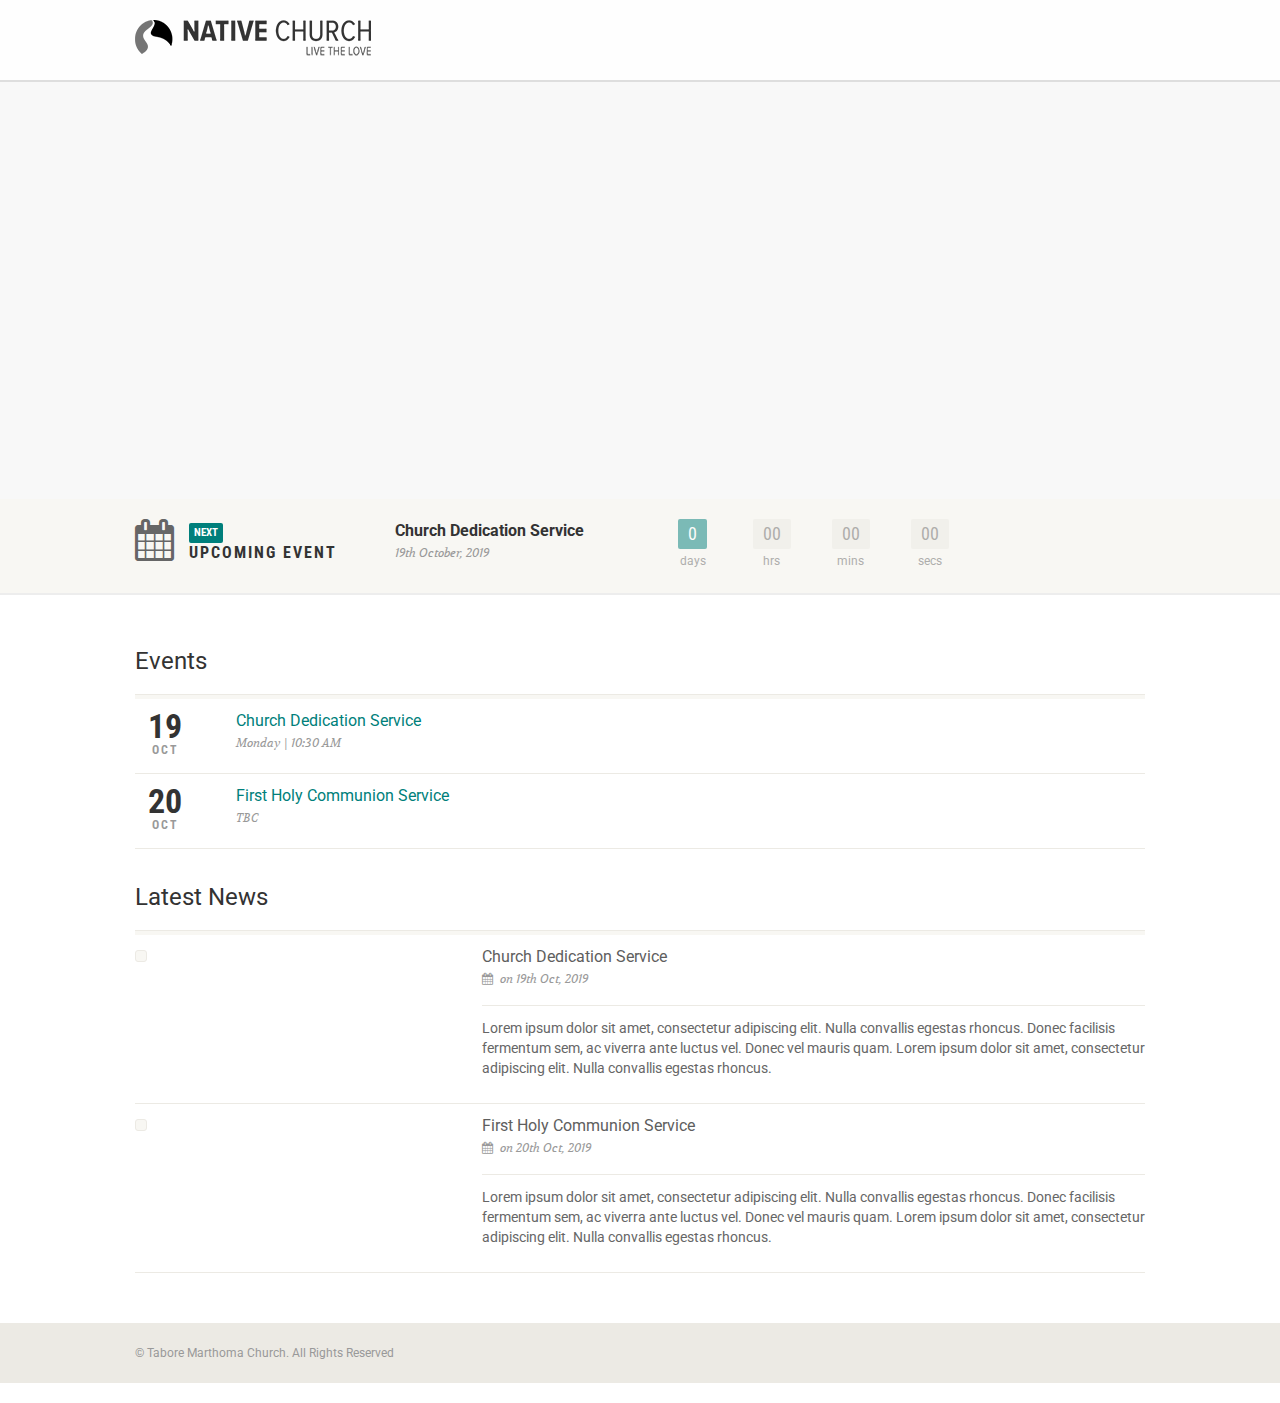
==== commit 314499e5: "Make single page" ====
--- a/index.html
+++ b/index.html
@@ -45,58 +45,6 @@
                   </a>
                 </h1>
               </div>
-              <div class="col-md-8 col-sm-6 col-xs-4">
-                <ul class="top-navigation hidden-sm hidden-xs">
-                  <li><a href="plan-visit.html">Plan your visit</a></li>
-                  <li><a href="events-calendar.html">Calendar</a></li>
-                </ul>
-                <a href="#" class="visible-sm visible-xs menu-toggle"
-                  ><i class="fa fa-bars"></i
-                ></a>
-              </div>
-            </div>
-          </div>
-        </div>
-        <div class="main-menu-wrapper">
-          <div class="container">
-            <div class="row">
-              <div class="col-md-12">
-                <nav class="navigation">
-                  <ul class="sf-menu">
-                    <li>
-                      <a href="index.html">Home</a>
-                    </li>
-                    <li>
-                      <a href="about.html">About Us</a>
-                    </li>
-                    <li>
-                      <a href="events.html">Our Ministries</a>
-                      <ul class="dropdown">
-                        <li><a href="ministry.html">Women's Ministry</a></li>
-                        <li><a href="ministry.html">Men's Ministry</a></li>
-                        <li><a href="ministry.html">Children's Ministry</a></li>
-                        <li><a href="ministry.html">Youth Ministry</a></li>
-                        <li><a href="ministry.html">Prayer Requests</a></li>
-                      </ul>
-                    </li>
-                    <li>
-                      <a href="events.html">Events</a>
-                      <ul class="dropdown">
-                        <li><a href="events.html">Events Listing</a></li>
-                        <li>
-                          <a href="events-calendar.html">Events Calender</a>
-                        </li>
-                      </ul>
-                    </li>
-                    <li>
-                      <a href="sermons.html">Sermons</a>
-                    </li>
-                    <li>
-                      <a href="contact.html">Contact</a>
-                    </li>
-                  </ul>
-                </nav>
-              </div>
             </div>
           </div>
         </div>
@@ -128,18 +76,20 @@
         <div class="container">
           <div class="row">
             <div class="col-md-3 col-sm-6 col-xs-6 notice-bar-title">
-              <span class="notice-bar-title-icon hidden-xs"><i class="fa fa-calendar fa-3x"></i></span>
+              <span class="notice-bar-title-icon hidden-xs"
+                ><i class="fa fa-calendar fa-3x"></i
+              ></span>
               <span class="title-note">Next</span>
               <strong>Upcoming Event</strong>
             </div>
             <div class="col-md-3 col-sm-6 col-xs-6 notice-bar-event-title">
-              <h5><a href="single-event.html">VBS</a></h5>
-              <span class="meta-data">20th October, 2017</span>
+              <h5>Church Dedication Service</h5>
+              <span class="meta-data">19th October, 2019</span>
             </div>
             <div
               id="counter"
               class="col-md-4 col-sm-6 col-xs-12 counter"
-              data-date="July 13, 2017"
+              data-date="October 19, 2019"
             >
               <div class="timer-col">
                 <span id="days"></span> <span class="timer-type">days</span>
@@ -153,11 +103,6 @@
               <div class="timer-col">
                 <span id="seconds"></span> <span class="timer-type">secs</span>
               </div>
-            </div>
-            <div class="col-md-2 col-sm-6 hidden-xs">
-              <a href="events.html" class="btn btn-primary btn-lg btn-block"
-                >All Events</a
-              >
             </div>
           </div>
         </div>
@@ -168,115 +113,38 @@
         <div id="content" class="content full">
           <div class="container">
             <div class="row">
-              <!-- Start Featured Blocks -->
-              <div class="featured-blocks clearfix">
-                <div class="col-md-4 col-sm-4 featured-block">
-                  <a href="our-staff.html" class="img-thumbnail">
-                    <img
-                      src="https://placehold.it/600x400&amp;text=IMAGE+PLACEHOLDER"
-                      alt="staff"
-                    />
-                    <strong>Our Office bearers</strong>
-                    <span class="more">read more</span>
-                  </a>
-                </div>
-                <div class="col-md-4 col-sm-4 featured-block">
-                  <a href="about.html" class="img-thumbnail">
-                    <img
-                      src="https://placehold.it/600x400&amp;text=IMAGE+PLACEHOLDER"
-                      alt="staff"
-                    />
-                    <strong>New Here</strong>
-                    <span class="more">read more</span>
-                  </a>
-                </div>
-                <div class="col-md-4 col-sm-4 featured-block">
-                  <a href="sermons.html" class="img-thumbnail">
-                    <img
-                      src="https://placehold.it/600x400&amp;text=IMAGE+PLACEHOLDER"
-                      alt="staff"
-                    />
-                    <strong>Sermons Archive</strong>
-                    <span class="more">read more</span>
-                  </a>
-                </div>
-              </div>
-              <!-- End Featured Blocks -->
-            </div>
-            <div class="row">
-              <div class="col-md-8 col-sm-6">
+              <div class="col-lg-12 col-md-12 col-sm-12">
                 <!-- Events Listing -->
                 <div class="listing events-listing">
                   <header class="listing-header">
-                    <h3>More Coming Events</h3>
+                    <h3>Events</h3>
                   </header>
                   <section class="listing-cont">
                     <ul>
                       <li class="item event-item">
                         <div class="event-date">
-                          <span class="date">06</span>
-                          <span class="month">Aug</span>
+                          <span class="date">19</span>
+                          <span class="month">Oct</span>
                         </div>
                         <div class="event-detail">
-                          <h4><a href="single-event.html">Monday Prayer</a></h4>
-                          <span class="event-dayntime meta-data"
-                            >Monday | 07:00 AM</span
-                          >
-                        </div>
-                        <div class="to-event-url">
-                          <div>
-                            <a
-                              href="single-event.html"
-                              class="btn btn-default btn-sm"
-                              >Details</a
-                            >
-                          </div>
+                          <h4><a href="#">Church Dedication Service</a></h4>
+                          <span class="event-dayntime meta-data">
+                            Monday | 10:30 AM
+                          </span>
                         </div>
                       </li>
                       <li class="item event-item">
                         <div class="event-date">
-                          <span class="date">28</span>
-                          <span class="month">Aug</span>
+                          <span class="date">20</span>
+                          <span class="month">Oct</span>
                         </div>
                         <div class="event-detail">
                           <h4>
-                            <a href="single-event.html">Staff members meet</a>
+                            <a href="#">First Holy Communion Service</a>
                           </h4>
-                          <span class="event-dayntime meta-data"
-                            >Monday | 01:00 PM</span
-                          >
-                        </div>
-                        <div class="to-event-url">
-                          <div>
-                            <a
-                              href="single-event.html"
-                              class="btn btn-default btn-sm"
-                              >Details</a
-                            >
-                          </div>
-                        </div>
-                      </li>
-                      <li class="item event-item">
-                        <div class="event-date">
-                          <span class="date">25</span>
-                          <span class="month">Sep</span>
-                        </div>
-                        <div class="event-detail">
-                          <h4>
-                            <a href="single-event.html">Evening Prayer</a>
-                          </h4>
-                          <span class="event-dayntime meta-data"
-                            >Friday | 06:00 PM</span
-                          >
-                        </div>
-                        <div class="to-event-url">
-                          <div>
-                            <a
-                              href="single-event.html"
-                              class="btn btn-default btn-sm"
-                              >Details</a
-                            >
-                          </div>
+                          <span class="event-dayntime meta-data">
+                            TBC
+                          </span>
                         </div>
                       </li>
                     </ul>
@@ -304,14 +172,14 @@
                           <div class="col-md-8">
                             <div class="post-title">
                               <h2>
-                                <a href="blog-post.html"
-                                  >Voluptatum deleniti atque corrupti</a
-                                >
+                                <a href="#">
+                                  Church Dedication Service
+                                </a>
                               </h2>
-                              <span class="meta-data"
-                                ><i class="fa fa-calendar"></i> on 17th Dec,
-                                2013</span
-                              >
+                              <span class="meta-data">
+                                <i class="fa fa-calendar"></i>
+                                on 19th Oct, 2019
+                              </span>
                             </div>
                             <p>
                               Lorem ipsum dolor sit amet, consectetur adipiscing
@@ -327,7 +195,7 @@
                       <li class="item post">
                         <div class="row">
                           <div class="col-md-4">
-                            <a href="blog-post.html" class="media-box">
+                            <a href="#" class="media-box">
                               <img
                                 src="https://placehold.it/800x600&amp;text=IMAGE+PLACEHOLDER"
                                 alt=""
@@ -338,14 +206,14 @@
                           <div class="col-md-8">
                             <div class="post-title">
                               <h2>
-                                <a href="blog-post.html"
-                                  >Voluptatum deleniti atque corrupti</a
-                                >
+                                <a href="#">
+                                  First Holy Communion Service
+                                </a>
                               </h2>
-                              <span class="meta-data"
-                                ><i class="fa fa-calendar"></i> on 17th Dec,
-                                2013</span
-                              >
+                              <span class="meta-data">
+                                <i class="fa fa-calendar"></i>
+                                on 20th Oct, 2019
+                              </span>
                             </div>
                             <p>
                               Lorem ipsum dolor sit amet, consectetur adipiscing
@@ -362,73 +230,6 @@
                   </section>
                 </div>
               </div>
-              <!-- Start Sidebar -->
-              <div class="col-md-4 col-sm-6">
-                <!-- Latest Sermons -->
-                <div class="listing sermons-listing">
-                  <header class="listing-header">
-                    <h3>Recent Sermons</h3>
-                  </header>
-                  <section class="listing-cont">
-                    <ul>
-                      <li class="item sermon featured-sermon">
-                        <span class="date">Feb 14, 2014</span>
-                        <h4>
-                          <a href="single-sermon.html"
-                            >How To Recover The Cutting Edge</a
-                          >
-                        </h4>
-                        <div class="featured-sermon-video">
-                          <iframe
-                            width="200"
-                            height="150"
-                            src="https://player.vimeo.com/video/19564018?title=0&amp;byline=0&amp;color=007F7B"
-                          ></iframe>
-                        </div>
-                        <p>
-                          Lorem ipsum dolor sit amet, consectetur adipiscing
-                          elit. Nulla convallis egestas rhoncus. Donec facilisis
-                          consectetur adipiscing elit. Nulla convallis egestas
-                          rhoncus
-                        </p>
-                      </li>
-                      <li class="item sermon">
-                        <h2 class="sermon-title">
-                          <a href="single-sermon.html"
-                            >Voluptatum deleniti atque corrupti</a
-                          >
-                        </h2>
-                        <span class="meta-data"
-                          ><i class="fa fa-calendar"></i> on 17th Dec,
-                          2013</span
-                        >
-                      </li>
-                      <li class="item sermon">
-                        <h2 class="sermon-title">
-                          <a href="single-sermon.html"
-                            >Voluptatum deleniti atque corrupti</a
-                          >
-                        </h2>
-                        <span class="meta-data"
-                          ><i class="fa fa-calendar"></i> on 17th Dec,
-                          2013</span
-                        >
-                      </li>
-                      <li class="item sermon">
-                        <h2 class="sermon-title">
-                          <a href="single-sermon.html"
-                            >Voluptatum deleniti atque corrupti</a
-                          >
-                        </h2>
-                        <span class="meta-data"
-                          ><i class="fa fa-calendar"></i> on 17th Dec,
-                          2013</span
-                        >
-                      </li>
-                    </ul>
-                  </section>
-                </div>
-              </div>
             </div>
           </div>
         </div>
@@ -439,30 +240,6 @@
           <div class="row">
             <div class="copyrights-col-left col-md-6 col-sm-6">
               <p>&copy; Tabore Marthoma Church. All Rights Reserved</p>
-            </div>
-            <div class="copyrights-col-right col-md-6 col-sm-6">
-              <!--
-                            <div class="social-icons">
-                                <a href="httpss://www.facebook.com/" target="_blank">
-                                    <i class="fa fa-facebook"></i>
-                                </a>
-                                <a href="httpss://twitter.com/" target="_blank">
-                                    <i class="fa fa-twitter"></i>
-                                </a>
-                                <a href="https://www.pinterest.com/" target="_blank">
-                                    <i class="fa fa-pinterest"></i>
-                                </a>
-                                <a href="httpss://plus.google.com/" target="_blank">
-                                    <i class="fa fa-google-plus"></i>
-                                </a>
-                                <a href="https://www.pinterest.com/" target="_blank">
-                                    <i class="fa fa-youtube"></i>
-                                </a>
-                                <a href="#">
-                                    <i class="fa fa-rss"></i>
-                                </a>
-                            </div>
-                            -->
             </div>
           </div>
         </div>
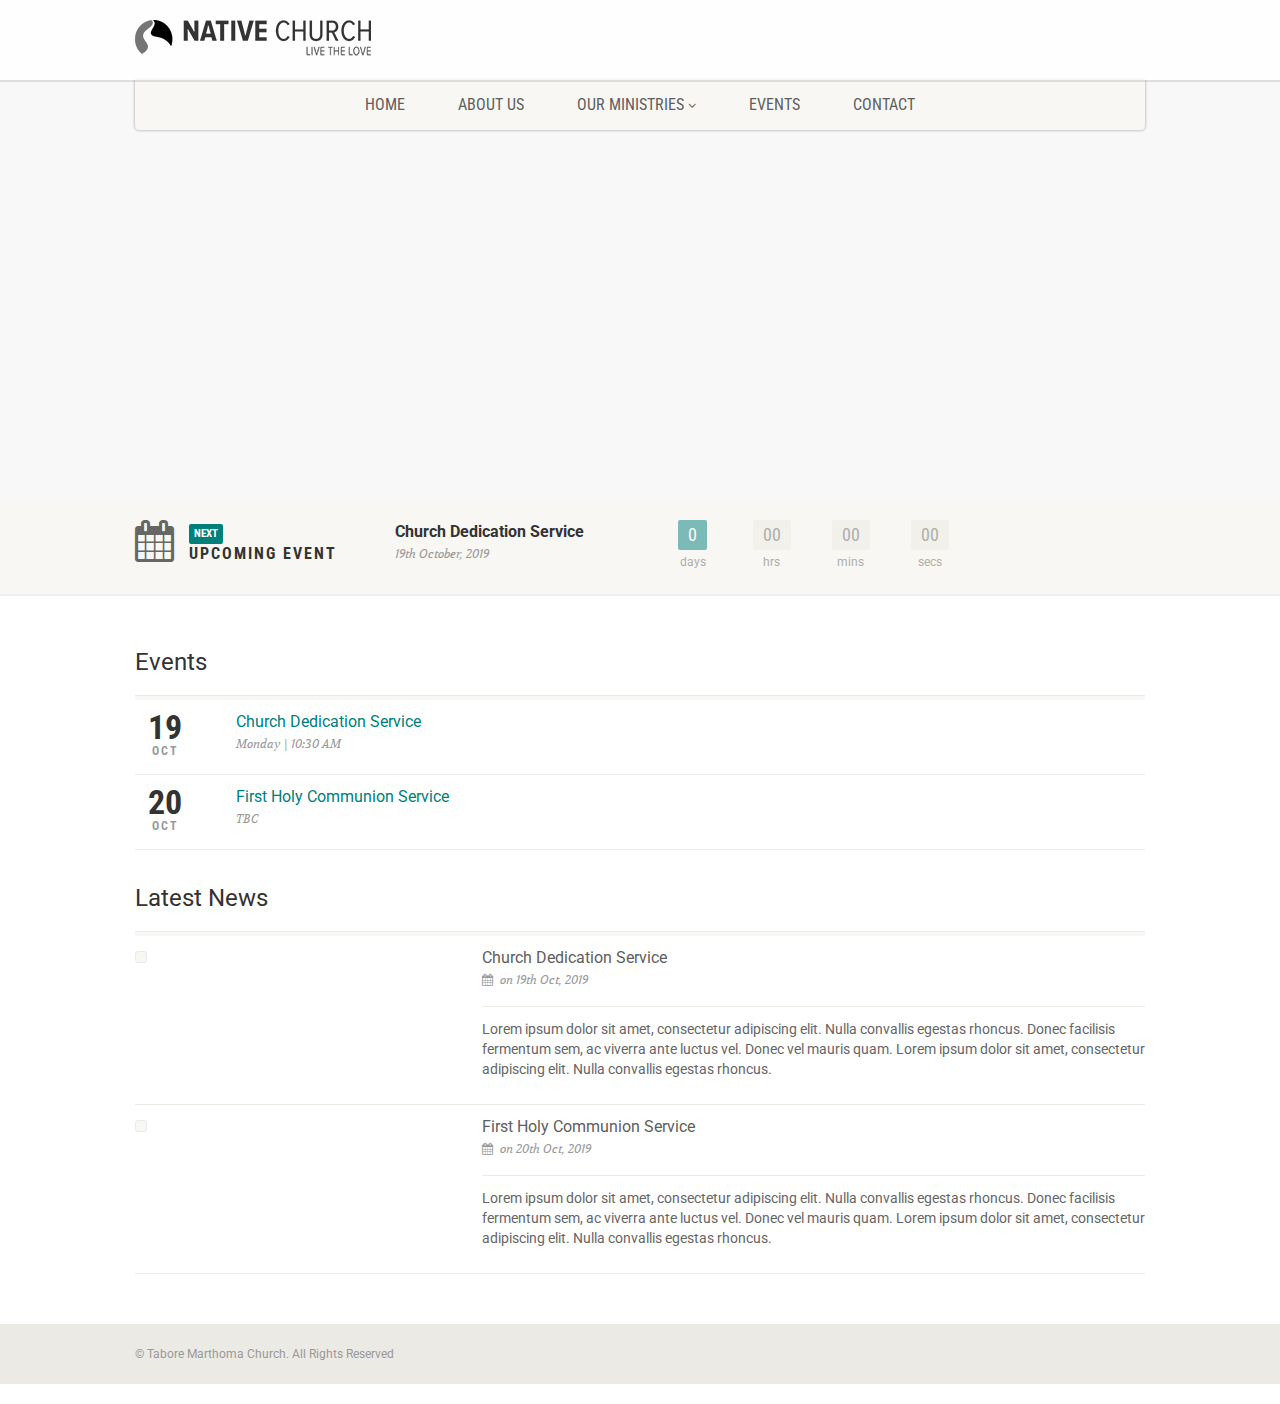
==== commit 35550820: "Add more pages" ====
--- a/index.html
+++ b/index.html
@@ -1,261 +1,261 @@
 <!DOCTYPE html>
 <html class="no-js">
-  <head>
-    <!-- Basic Page Needs
-  ================================================== -->
-    <meta https-equiv="Content-Type" content="text/html; charset=utf-8" />
-    <title>Native Church</title>
-    <meta name="description" content="" />
-    <meta name="keywords" content="" />
-    <meta name="author" content="" />
-    <!-- Mobile Specific Metas
-  ================================================== -->
-    <meta
-      name="viewport"
-      content="width=device-width, user-scalable=no, initial-scale=1.0, minimum-scale=1.0, maximum-scale=1.0"
-    />
-    <meta name="format-detection" content="telephone=no" />
-    <!-- CSS
-  ================================================== -->
-    <link href="css/main.css" rel="stylesheet" type="text/css" />
-
-    <link
-      href="plugins/mediaelement/mediaelementplayer.css"
-      rel="stylesheet"
-      type="text/css"
-    />
-    <link
-      href="plugins/prettyphoto/css/prettyPhoto.css"
-      rel="stylesheet"
-      type="text/css"
-    />
-  </head>
-
-  <body>
-    <div class="body">
-      <!-- Start Site Header -->
-      <header class="site-header">
-        <div class="topbar">
-          <div class="container">
-            <div class="row">
-              <div class="col-md-4 col-sm-6 col-xs-8">
-                <h1 class="logo">
-                  <a href="index.html">
-                    <img src="images/logo.png" alt="Logo" />
-                  </a>
-                </h1>
-              </div>
-            </div>
-          </div>
-        </div>
-      </header>
-      <!-- End Site Header -->
-      <!-- Start Hero Slider -->
-      <div
-        class="hero-slider flexslider clearfix"
-        data-autoplay="yes"
-        data-pagination="yes"
-        data-arrows="yes"
-        data-style="fade"
-        data-pause="yes"
-      >
-        <ul class="slides">
-          <li
-            class=" parallax"
-            style="background-image:url(https://placehold.it/1280x635&amp;text=IMAGE+PLACEHOLDER);"
-          ></li>
-          <li
-            class="parallax"
-            style="background-image:url(https://placehold.it/1280x635&amp;text=IMAGE+PLACEHOLDER);"
-          ></li>
-        </ul>
-      </div>
-      <!-- End Hero Slider -->
-      <!-- Start Notice Bar -->
-      <div class="notice-bar">
+
+<head>
+  <meta https-equiv="Content-Type" content="text/html; charset=utf-8" />
+  <title>Native Church</title>
+  <meta name="description" content="" />
+  <meta name="keywords" content="" />
+  <meta name="author" content="" />
+  <meta name="viewport"
+    content="width=device-width, user-scalable=no, initial-scale=1.0, minimum-scale=1.0, maximum-scale=1.0" />
+  <meta name="format-detection" content="telephone=no" />
+  <link href="css/main.css" rel="stylesheet" type="text/css" />
+  <link href="plugins/mediaelement/mediaelementplayer.css" rel="stylesheet" type="text/css" />
+  <link href="plugins/prettyphoto/css/prettyPhoto.css" rel="stylesheet" type="text/css" />
+</head>
+
+<body>
+  <div class="body">
+    <!-- Start Site Header -->
+    <header class="site-header">
+      <div class="topbar">
         <div class="container">
           <div class="row">
-            <div class="col-md-3 col-sm-6 col-xs-6 notice-bar-title">
-              <span class="notice-bar-title-icon hidden-xs"
-                ><i class="fa fa-calendar fa-3x"></i
-              ></span>
-              <span class="title-note">Next</span>
-              <strong>Upcoming Event</strong>
-            </div>
-            <div class="col-md-3 col-sm-6 col-xs-6 notice-bar-event-title">
-              <h5>Church Dedication Service</h5>
-              <span class="meta-data">19th October, 2019</span>
-            </div>
-            <div
-              id="counter"
-              class="col-md-4 col-sm-6 col-xs-12 counter"
-              data-date="October 19, 2019"
-            >
-              <div class="timer-col">
-                <span id="days"></span> <span class="timer-type">days</span>
-              </div>
-              <div class="timer-col">
-                <span id="hours"></span> <span class="timer-type">hrs</span>
-              </div>
-              <div class="timer-col">
-                <span id="minutes"></span> <span class="timer-type">mins</span>
-              </div>
-              <div class="timer-col">
-                <span id="seconds"></span> <span class="timer-type">secs</span>
-              </div>
-            </div>
-          </div>
-        </div>
-      </div>
-      <!-- End Notice Bar -->
-      <!-- Start Content -->
-      <div class="main" role="main">
-        <div id="content" class="content full">
-          <div class="container">
-            <div class="row">
-              <div class="col-lg-12 col-md-12 col-sm-12">
-                <!-- Events Listing -->
-                <div class="listing events-listing">
-                  <header class="listing-header">
-                    <h3>Events</h3>
-                  </header>
-                  <section class="listing-cont">
-                    <ul>
-                      <li class="item event-item">
-                        <div class="event-date">
-                          <span class="date">19</span>
-                          <span class="month">Oct</span>
-                        </div>
-                        <div class="event-detail">
-                          <h4><a href="#">Church Dedication Service</a></h4>
-                          <span class="event-dayntime meta-data">
-                            Monday | 10:30 AM
-                          </span>
-                        </div>
-                      </li>
-                      <li class="item event-item">
-                        <div class="event-date">
-                          <span class="date">20</span>
-                          <span class="month">Oct</span>
-                        </div>
-                        <div class="event-detail">
-                          <h4>
-                            <a href="#">First Holy Communion Service</a>
-                          </h4>
-                          <span class="event-dayntime meta-data">
-                            TBC
-                          </span>
-                        </div>
-                      </li>
-                    </ul>
-                  </section>
-                </div>
-                <div class="spacer-30"></div>
-                <!-- Latest News -->
-                <div class="listing post-listing">
-                  <header class="listing-header">
-                    <h3>Latest News</h3>
-                  </header>
-                  <section class="listing-cont">
-                    <ul>
-                      <li class="item post">
-                        <div class="row">
-                          <div class="col-md-4">
-                            <a href="#" class="media-box">
-                              <img
-                                src="https://placehold.it/800x600&amp;text=IMAGE+PLACEHOLDER"
-                                alt=""
-                                class="img-thumbnail"
-                              />
-                            </a>
-                          </div>
-                          <div class="col-md-8">
-                            <div class="post-title">
-                              <h2>
-                                <a href="#">
-                                  Church Dedication Service
-                                </a>
-                              </h2>
-                              <span class="meta-data">
-                                <i class="fa fa-calendar"></i>
-                                on 19th Oct, 2019
-                              </span>
-                            </div>
-                            <p>
-                              Lorem ipsum dolor sit amet, consectetur adipiscing
-                              elit. Nulla convallis egestas rhoncus. Donec
-                              facilisis fermentum sem, ac viverra ante luctus
-                              vel. Donec vel mauris quam. Lorem ipsum dolor sit
-                              amet, consectetur adipiscing elit. Nulla convallis
-                              egestas rhoncus.
-                            </p>
-                          </div>
-                        </div>
-                      </li>
-                      <li class="item post">
-                        <div class="row">
-                          <div class="col-md-4">
-                            <a href="#" class="media-box">
-                              <img
-                                src="https://placehold.it/800x600&amp;text=IMAGE+PLACEHOLDER"
-                                alt=""
-                                class="img-thumbnail"
-                              />
-                            </a>
-                          </div>
-                          <div class="col-md-8">
-                            <div class="post-title">
-                              <h2>
-                                <a href="#">
-                                  First Holy Communion Service
-                                </a>
-                              </h2>
-                              <span class="meta-data">
-                                <i class="fa fa-calendar"></i>
-                                on 20th Oct, 2019
-                              </span>
-                            </div>
-                            <p>
-                              Lorem ipsum dolor sit amet, consectetur adipiscing
-                              elit. Nulla convallis egestas rhoncus. Donec
-                              facilisis fermentum sem, ac viverra ante luctus
-                              vel. Donec vel mauris quam. Lorem ipsum dolor sit
-                              amet, consectetur adipiscing elit. Nulla convallis
-                              egestas rhoncus.
-                            </p>
-                          </div>
-                        </div>
-                      </li>
-                    </ul>
-                  </section>
-                </div>
-              </div>
-            </div>
-          </div>
-        </div>
-      </div>
-      <!-- Start Footer -->
-      <footer class="site-footer-bottom">
+            <div class="col-md-4 col-sm-6 col-xs-8">
+              <h1 class="logo">
+                <a href="index.html">
+                  <img src="images/logo.png" alt="Logo" />
+                </a>
+              </h1>
+            </div>
+          </div>
+        </div>
+      </div>
+      <div class="main-menu-wrapper">
         <div class="container">
           <div class="row">
-            <div class="copyrights-col-left col-md-6 col-sm-6">
-              <p>&copy; Tabore Marthoma Church. All Rights Reserved</p>
-            </div>
-          </div>
-        </div>
-      </footer>
-      <!-- End Footer -->
-      <a id="back-to-top"><i class="fa fa-angle-double-up"></i></a>
+            <div class="col-md-12">
+              <nav class="navigation">
+                <ul class="sf-menu">
+                  <li>
+                    <a href="index.html">Home</a>
+                  </li>
+                  <li>
+                    <a href="about.html">About Us</a>
+                  </li>
+                  <li>
+                    <a href="events.html">Our Ministries</a>
+                    <ul class="dropdown">
+                      <li><a href="sevika-sangham.html">Sevika Sangham</a></li>
+                      <li><a href="sunday-school.html">Sunday School</a></li>
+                      <li><a href="choir.html">Choir</a></li>
+                    </ul>
+                  </li>
+                  <li>
+                    <a href="events.html">Events</a>
+                  </li>
+                  <li>
+                    <a href="contact.html">Contact</a>
+                  </li>
+                </ul>
+              </nav>
+            </div>
+          </div>
+        </div>
+      </div>
+    </header>
+    <!-- End Site Header -->
+
+    <!-- Start Hero Slider -->
+    <div class="hero-slider flexslider clearfix" data-autoplay="yes" data-pagination="yes" data-arrows="yes"
+      data-style="fade" data-pause="yes">
+      <ul class="slides">
+        <li class=" parallax" style="background-image:url(https://placehold.it/1280x635&amp;text=IMAGE+PLACEHOLDER);">
+        </li>
+        <li class="parallax" style="background-image:url(https://placehold.it/1280x635&amp;text=IMAGE+PLACEHOLDER);">
+        </li>
+      </ul>
     </div>
-    <script src="js/lib.js"></script>
-    <script src="plugins/prettyphoto/js/prettyphoto.js"></script>
-    <!-- PrettyPhoto Plugin -->
-    <script src="plugins/mediaelement/mediaelement-and-player.min.js"></script>
-    <!-- MediaElements -->
-    <script src="plugins/flexslider/js/jquery.flexslider.js"></script>
-    <!-- FlexSlider -->
-    <script src="plugins/countdown/js/jquery.countdown.min.js"></script>
-    <!-- Jquery Timer -->
-    <script src="js/main.js"></script>
-  </body>
-</html>
+    <!-- End Hero Slider -->
+
+    <!-- Start Notice Bar -->
+    <div class="notice-bar">
+      <div class="container">
+        <div class="row">
+          <div class="col-md-3 col-sm-6 col-xs-6 notice-bar-title">
+            <span class="notice-bar-title-icon hidden-xs">
+              <i class="fa fa-calendar fa-3x"></i>
+            </span>
+            <span class="title-note">Next</span>
+            <strong>Upcoming Event</strong>
+          </div>
+          <div class="col-md-3 col-sm-6 col-xs-6 notice-bar-event-title">
+            <h5>Church Dedication Service</h5>
+            <span class="meta-data">19th October, 2019</span>
+          </div>
+          <div id="counter" class="col-md-4 col-sm-6 col-xs-12 counter" data-date="October 19, 2019">
+            <div class="timer-col">
+              <span id="days"></span> <span class="timer-type">days</span>
+            </div>
+            <div class="timer-col">
+              <span id="hours"></span> <span class="timer-type">hrs</span>
+            </div>
+            <div class="timer-col">
+              <span id="minutes"></span> <span class="timer-type">mins</span>
+            </div>
+            <div class="timer-col">
+              <span id="seconds"></span> <span class="timer-type">secs</span>
+            </div>
+          </div>
+        </div>
+      </div>
+    </div>
+    <!-- End Notice Bar -->
+
+    <!-- Start Content -->
+    <div class="main" role="main">
+      <div id="content" class="content full">
+        <div class="container">
+          <div class="row">
+            <div class="col-lg-12 col-md-12 col-sm-12">
+              <!-- Events Listing -->
+              <div class="listing events-listing">
+                <header class="listing-header">
+                  <h3>Events</h3>
+                </header>
+                <section class="listing-cont">
+                  <ul>
+                    <li class="item event-item">
+                      <div class="event-date">
+                        <span class="date">19</span>
+                        <span class="month">Oct</span>
+                      </div>
+                      <div class="event-detail">
+                        <h4><a href="#">Church Dedication Service</a></h4>
+                        <span class="event-dayntime meta-data">
+                          Monday | 10:30 AM
+                        </span>
+                      </div>
+                    </li>
+                    <li class="item event-item">
+                      <div class="event-date">
+                        <span class="date">20</span>
+                        <span class="month">Oct</span>
+                      </div>
+                      <div class="event-detail">
+                        <h4>
+                          <a href="#">First Holy Communion Service</a>
+                        </h4>
+                        <span class="event-dayntime meta-data">
+                          TBC
+                        </span>
+                      </div>
+                    </li>
+                  </ul>
+                </section>
+              </div>
+              <div class="spacer-30"></div>
+              <!-- Latest News -->
+              <div class="listing post-listing">
+                <header class="listing-header">
+                  <h3>Latest News</h3>
+                </header>
+                <section class="listing-cont">
+                  <ul>
+                    <li class="item post">
+                      <div class="row">
+                        <div class="col-md-4">
+                          <a href="#" class="media-box">
+                            <img src="https://placehold.it/800x600&amp;text=IMAGE+PLACEHOLDER" alt=""
+                              class="img-thumbnail" />
+                          </a>
+                        </div>
+                        <div class="col-md-8">
+                          <div class="post-title">
+                            <h2>
+                              <a href="#">
+                                Church Dedication Service
+                              </a>
+                            </h2>
+                            <span class="meta-data">
+                              <i class="fa fa-calendar"></i>
+                              on 19th Oct, 2019
+                            </span>
+                          </div>
+                          <p>
+                            Lorem ipsum dolor sit amet, consectetur adipiscing
+                            elit. Nulla convallis egestas rhoncus. Donec
+                            facilisis fermentum sem, ac viverra ante luctus
+                            vel. Donec vel mauris quam. Lorem ipsum dolor sit
+                            amet, consectetur adipiscing elit. Nulla convallis
+                            egestas rhoncus.
+                          </p>
+                        </div>
+                      </div>
+                    </li>
+                    <li class="item post">
+                      <div class="row">
+                        <div class="col-md-4">
+                          <a href="#" class="media-box">
+                            <img src="https://placehold.it/800x600&amp;text=IMAGE+PLACEHOLDER" alt=""
+                              class="img-thumbnail" />
+                          </a>
+                        </div>
+                        <div class="col-md-8">
+                          <div class="post-title">
+                            <h2>
+                              <a href="#">
+                                First Holy Communion Service
+                              </a>
+                            </h2>
+                            <span class="meta-data">
+                              <i class="fa fa-calendar"></i>
+                              on 20th Oct, 2019
+                            </span>
+                          </div>
+                          <p>
+                            Lorem ipsum dolor sit amet, consectetur adipiscing
+                            elit. Nulla convallis egestas rhoncus. Donec
+                            facilisis fermentum sem, ac viverra ante luctus
+                            vel. Donec vel mauris quam. Lorem ipsum dolor sit
+                            amet, consectetur adipiscing elit. Nulla convallis
+                            egestas rhoncus.
+                          </p>
+                        </div>
+                      </div>
+                    </li>
+                  </ul>
+                </section>
+              </div>
+            </div>
+          </div>
+        </div>
+      </div>
+    </div>
+    <!-- End Content -->
+
+    <!-- Start Footer -->
+    <footer class="site-footer-bottom">
+      <div class="container">
+        <div class="row">
+          <div class="copyrights-col-left col-md-6 col-sm-6">
+            <p>&copy; Tabore Marthoma Church. All Rights Reserved</p>
+          </div>
+        </div>
+      </div>
+    </footer>
+    <!-- End Footer -->
+
+    <a id="back-to-top"><i class="fa fa-angle-double-up"></i></a>
+  </div>
+
+  <script src="js/lib.js"></script>
+  <script src="plugins/prettyphoto/js/prettyphoto.js"></script>
+  <script src="plugins/mediaelement/mediaelement-and-player.min.js"></script>
+  <script src="plugins/flexslider/js/jquery.flexslider.js"></script>
+  <script src="plugins/countdown/js/jquery.countdown.min.js"></script>
+  <script src="js/main.js"></script>
+</body>
+
+</html>